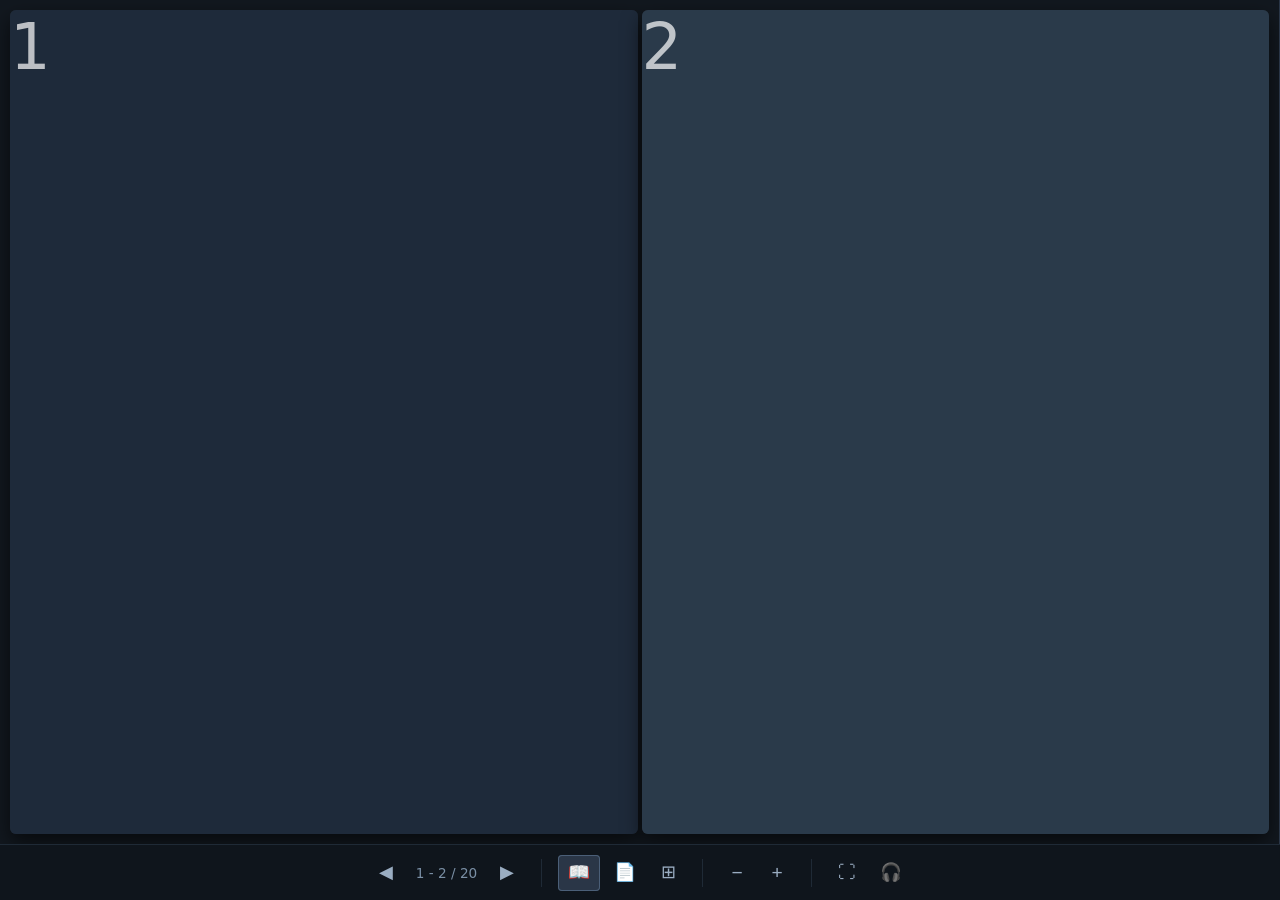
==== book.html @ 00c79c58 "Create book.html" ====
<!DOCTYPE html>
<html lang="es">
<head>
    <meta charset="UTF-8">
    <meta name="viewport" content="width=device-width, initial-scale=1.0, maximum-scale=1.0, user-scalable=no">
    <title>Libro Digital</title>
    <style>
        /* Reset y base */
        * {
            margin: 0;
            padding: 0;
            box-sizing: border-box;
        }
        body {
            font-family: 'Segoe UI', Roboto, system-ui, -apple-system, sans-serif;
            background: #0b0e14;
            color: #e8edf2;
            height: 100vh;
            overflow: hidden;
            user-select: none;
        }
        #app {
            display: flex;
            flex-direction: column;
            height: 100vh;
            max-height: 100vh;
            background: #12181f;
        }
        #main-area {
            display: flex;
            flex: 1;
            overflow: hidden;
            position: relative;
        }
        #book-area {
            flex: 1;
            display: flex;
            justify-content: center;
            align-items: center;
            background: #12181f;
            overflow: hidden;
            position: relative;
            transition: background 0.3s;
        }
        #book-view {
            width: 100%;
            height: 100%;
            display: flex;
            justify-content: center;
            align-items: center;
            transition: transform 0.2s ease;
            transform-origin: center center;
            will-change: transform;
            overflow: hidden;
        }
        /* Modos de visualización */
        .view-two {
            flex-direction: row;
            gap: 4px;
            padding: 10px;
        }
        .view-two .page-container {
            flex: 1;
            max-width: 50%;
            height: 100%;
            display: flex;
            justify-content: center;
            align-items: center;
            background: #1e262f;
            border-radius: 6px;
            box-shadow: 0 8px 20px rgba(0, 0, 0, 0.6);
            overflow: hidden;
            position: relative;
            transition: transform 0.4s cubic-bezier(0.25, 0.46, 0.45, 0.94), opacity 0.4s;
        }
        .view-two .page-container img,
        .view-two .page-container .page-content {
            width: 100%;
            height: 100%;
            object-fit: contain;
            display: block;
        }
        .view-one {
            flex-direction: column;
            overflow-y: auto;
            padding: 20px 10px;
            align-items: center;
            gap: 8px;
        }
        .view-one .page-container {
            width: 100%;
            max-width: 700px;
            background: #1e262f;
            border-radius: 6px;
            box-shadow: 0 4px 12px rgba(0, 0, 0, 0.4);
            overflow: hidden;
            flex-shrink: 0;
        }
        .view-one .page-container img,
        .view-one .page-container .page-content {
            width: 100%;
            display: block;
        }
        .view-thumbnails {
            display: grid;
            grid-template-columns: repeat(auto-fill, minmax(100px, 1fr));
            gap: 10px;
            padding: 20px;
            width: 100%;
            height: 100%;
            overflow-y: auto;
            align-content: start;
        }
        .view-thumbnails .page-container {
            background: #1e262f;
            border-radius: 4px;
            box-shadow: 0 2px 8px rgba(0, 0, 0, 0.4);
            overflow: hidden;
            cursor: pointer;
            transition: transform 0.2s;
            aspect-ratio: 0.7;
        }
        .view-thumbnails .page-container:hover {
            transform: scale(1.02);
        }
        .view-thumbnails .page-container img,
        .view-thumbnails .page-container .page-content {
            width: 100%;
            height: 100%;
            object-fit: cover;
            display: block;
        }
        .page-content {
            display: flex;
            justify-content: center;
            align-items: center;
            font-size: 4rem;
            font-weight: 300;
            color: rgba(255, 255, 255, 0.7);
            background: #2a3340;
            width: 100%;
            height: 100%;
            min-height: 200px;
        }

        /* Panel de audio */
        #audio-panel {
            width: 0;
            flex: 0 0 0;
            background: #1a2330;
            overflow: hidden;
            transition: flex 0.4s ease, width 0.4s ease, padding 0.4s ease;
            padding: 0;
            display: flex;
            flex-direction: column;
            color: #cfd7e3;
            border-left: 1px solid #2a3647;
            position: relative;
        }
        #audio-panel.active {
            flex: 0 0 340px;
            width: 340px;
            padding: 20px 16px;
        }
        #audio-panel .audio-header {
            font-size: 1rem;
            font-weight: 600;
            letter-spacing: 0.5px;
            color: #b0c0d4;
            margin-bottom: 16px;
            display: flex;
            justify-content: space-between;
            align-items: center;
        }
        #audio-panel .audio-header .close-audio {
            background: none;
            border: none;
            color: #8a9bb0;
            font-size: 1.4rem;
            cursor: pointer;
            padding: 0 6px;
        }
        #audio-panel .audio-header .close-audio:hover {
            color: #d0dbe8;
        }
        .audio-progress {
            display: flex;
            flex-direction: column;
            gap: 6px;
            margin-bottom: 16px;
        }
        .audio-progress input[type="range"] {
            width: 100%;
            -webkit-appearance: none;
            background: #2e3b4b;
            height: 4px;
            border-radius: 2px;
            outline: none;
            transition: background 0.2s;
        }
        .audio-progress input[type="range"]::-webkit-slider-thumb {
            -webkit-appearance: none;
            width: 14px;
            height: 14px;
            border-radius: 50%;
            background: #6c8fc7;
            cursor: pointer;
            box-shadow: 0 0 8px rgba(108, 143, 199, 0.3);
        }
        .audio-progress input[type="range"]::-moz-range-thumb {
            width: 14px;
            height: 14px;
            border-radius: 50%;
            background: #6c8fc7;
            cursor: pointer;
            border: none;
        }
        .audio-time {
            display: flex;
            justify-content: space-between;
            font-size: 0.8rem;
            color: #889bb0;
        }
        .audio-controls {
            display: flex;
            align-items: center;
            justify-content: center;
            gap: 12px;
            margin-bottom: 16px;
            flex-wrap: wrap;
        }
        .audio-controls button {
            background: none;
            border: none;
            color: #c8d4e0;
            font-size: 1.2rem;
            cursor: pointer;
            padding: 6px 8px;
            border-radius: 4px;
            transition: background 0.2s, color 0.2s;
            display: flex;
            align-items: center;
            justify-content: center;
            min-width: 36px;
        }
        .audio-controls button:hover {
            background: #2a3647;
            color: #ffffff;
        }
        .audio-controls button.play-pause {
            font-size: 1.8rem;
            width: 48px;
            height: 48px;
            background: #2e3b4b;
            border-radius: 50%;
        }
        .audio-controls button.play-pause:hover {
            background: #3f4e62;
        }
        .audio-extra {
            display: flex;
            flex-wrap: wrap;
            gap: 12px 16px;
            align-items: center;
            margin-top: 4px;
            font-size: 0.85rem;
            color: #a0b2c6;
        }
        .audio-extra label {
            display: flex;
            align-items: center;
            gap: 6px;
        }
        .audio-extra select,
        .audio-extra input[type="number"] {
            background: #1e2937;
            color: #d0dbe8;
            border: 1px solid #2e3b4b;
            border-radius: 4px;
            padding: 4px 8px;
            font-size: 0.8rem;
            outline: none;
        }
        .audio-extra input[type="range"] {
            width: 80px;
            -webkit-appearance: none;
            background: #2e3b4b;
            height: 3px;
            border-radius: 2px;
        }
        .audio-extra input[type="range"]::-webkit-slider-thumb {
            -webkit-appearance: none;
            width: 10px;
            height: 10px;
            border-radius: 50%;
            background: #6c8fc7;
            cursor: pointer;
        }
        .audio-extra .timer-set {
            display: flex;
            align-items: center;
            gap: 4px;
        }
        .audio-extra .timer-set input {
            width: 48px;
        }
        .audio-extra .timer-set button {
            background: #2e3b4b;
            border: none;
            color: #c8d4e0;
            padding: 4px 10px;
            border-radius: 4px;
            cursor: pointer;
            font-size: 0.75rem;
            transition: background 0.2s;
        }
        .audio-extra .timer-set button:hover {
            background: #3f4e62;
        }
        .audio-extra .timer-set .timer-label {
            font-size: 0.75rem;
            color: #889bb0;
            margin-left: 4px;
        }

        /* Controles inferiores */
        #controls {
            background: #0f151c;
            border-top: 1px solid #1f2a36;
            padding: 8px 12px;
            display: flex;
            flex-wrap: wrap;
            align-items: center;
            justify-content: center;
            gap: 6px 12px;
            flex-shrink: 0;
            min-height: 56px;
        }
        #controls .group {
            display: flex;
            align-items: center;
            gap: 4px;
        }
        #controls button {
            background: none;
            border: none;
            color: #9aadc2;
            padding: 6px 10px;
            border-radius: 4px;
            cursor: pointer;
            font-size: 1.1rem;
            transition: background 0.2s, color 0.2s, transform 0.1s;
            display: flex;
            align-items: center;
            justify-content: center;
            min-width: 36px;
            height: 36px;
        }
        #controls button:hover {
            background: #1f2a36;
            color: #e0e8f0;
        }
        #controls button.active-mode {
            background: #2a3647;
            color: #c8daf0;
            box-shadow: inset 0 0 0 1px #4b5f78;
        }
        #controls .separator {
            width: 1px;
            height: 28px;
            background: #1f2a36;
            margin: 0 4px;
        }
        #controls .page-indicator {
            font-size: 0.85rem;
            color: #7a8fa5;
            padding: 0 8px;
            min-width: 70px;
            text-align: center;
        }
        #controls .zoom-group button {
            font-size: 1.2rem;
            font-weight: 300;
        }
        #controls .audio-toggle {
            color: #5a7ca0;
        }
        #controls .audio-toggle.active {
            color: #8bb5e0;
        }

        /* Responsive */
        @media (max-width: 768px) {
            #audio-panel.active {
                flex: 0 0 100%;
                width: 100%;
                border-left: none;
                border-top: 1px solid #2a3647;
                max-height: 50vh;
                padding: 12px;
            }
            #main-area {
                flex-direction: column;
            }
            .view-two .page-container {
                max-width: 90%;
                height: 80%;
            }
            .view-two {
                gap: 2px;
                padding: 4px;
            }
            #controls {
                padding: 6px 8px;
                gap: 4px 8px;
            }
            #controls button {
                padding: 4px 6px;
                font-size: 0.9rem;
                min-width: 30px;
                height: 30px;
            }
            .view-thumbnails {
                grid-template-columns: repeat(auto-fill, minmax(70px, 1fr));
                gap: 6px;
                padding: 10px;
            }
            .audio-controls button {
                font-size: 1rem;
                padding: 4px 6px;
                min-width: 28px;
            }
            .audio-controls button.play-pause {
                width: 40px;
                height: 40px;
                font-size: 1.4rem;
            }
            #audio-panel .audio-header {
                font-size: 0.9rem;
                margin-bottom: 10px;
            }
        }
        @media (orientation: portrait) and (max-width: 768px) {
            .view-two .page-container {
                max-width: 95%;
                height: 70%;
            }
        }
        @media (orientation: landscape) and (max-width: 900px) {
            #audio-panel.active {
                flex: 0 0 280px;
                width: 280px;
            }
        }

        /* Scrollbar personalizada */
        ::-webkit-scrollbar {
            width: 6px;
            height: 6px;
        }
        ::-webkit-scrollbar-track {
            background: #12181f;
        }
        ::-webkit-scrollbar-thumb {
            background: #2a3647;
            border-radius: 3px;
        }
        ::-webkit-scrollbar-thumb:hover {
            background: #3f4e62;
        }

        /* Fullscreen */
        #app.fullscreen {
            position: fixed;
            top: 0;
            left: 0;
            width: 100vw;
            height: 100vh;
            z-index: 9999;
            background: #0b0e14;
        }

        /* Transición de páginas en modo dos */
        .page-slide-out {
            transform: translateX(-30px) scale(0.96);
            opacity: 0.6;
        }
        .page-slide-in {
            transform: translateX(0) scale(1);
            opacity: 1;
        }

        /* Ocultar scroll en vista two */
        .view-two {
            overflow: hidden;
        }
        .view-one {
            scroll-behavior: smooth;
        }
    </style>
</head>
<body>
    <div id="app">
        <div id="main-area">
            <div id="book-area">
                <div id="book-view" class="view-two"></div>
            </div>
            <div id="audio-panel">
                <div class="audio-header">
                    <span>🎧 Audiolibro</span>
                    <button class="close-audio" id="closeAudioBtn" title="Cerrar reproductor">✕</button>
                </div>
                <div class="audio-progress">
                    <input type="range" id="audioProgress" min="0" max="100" value="0" step="0.1">
                    <div class="audio-time">
                        <span id="audioCurrent">0:00</span>
                        <span id="audioDuration">5:00</span>
                    </div>
                </div>
                <div class="audio-controls">
                    <button id="rewindBtn" title="Retroceder 10s">⏪</button>
                    <button id="playPauseBtn" class="play-pause" title="Reproducir/Pausar">▶</button>
                    <button id="forwardBtn" title="Adelantar 10s">⏩</button>
                </div>
                <div class="audio-extra">
                    <label>Velocidad
                        <select id="speedSelect">
                            <option value="0.5">0.5x</option>
                            <option value="0.75">0.75x</option>
                            <option value="1" selected>1x</option>
                            <option value="1.25">1.25x</option>
                            <option value="1.5">1.5x</option>
                            <option value="2">2x</option>
                        </select>
                    </label>
                    <label>Volumen
                        <input type="range" id="volumeRange" min="0" max="100" value="80">
                    </label>
                    <div class="timer-set">
                        <input type="number" id="timerMinutes" value="15" min="1" max="120" step="1">
                        <button id="setTimerBtn">⏲</button>
                        <span class="timer-label" id="timerStatus">Apagado</span>
                    </div>
                </div>
            </div>
        </div>
        <div id="controls">
            <div class="group">
                <button id="prevBtn" title="Página anterior">◀</button>
                <span class="page-indicator" id="pageIndicator">1 / 20</span>
                <button id="nextBtn" title="Página siguiente">▶</button>
            </div>
            <div class="separator"></div>
            <div class="group">
                <button id="modeTwoBtn" class="active-mode" title="Dos páginas (vista libro)">📖</button>
                <button id="modeOneBtn" title="Una página (scroll)">📄</button>
                <button id="modeThumbBtn" title="Miniaturas">⊞</button>
            </div>
            <div class="separator"></div>
            <div class="group zoom-group">
                <button id="zoomOutBtn" title="Alejar">−</button>
                <button id="zoomInBtn" title="Acercar">+</button>
            </div>
            <div class="separator"></div>
            <div class="group">
                <button id="fullscreenBtn" title="Pantalla completa">⛶</button>
                <button id="audioToggleBtn" title="Activar audiolibro">🎧</button>
            </div>
        </div>
    </div>
    <script>
        // ============================================================
        //  DATOS DEL LIBRO DE EJEMPLO
        // ============================================================
        const TOTAL_PAGES = 20;
        const PAGE_DURATION = 15; // segundos por página (audio)
        const AUDIO_DURATION = TOTAL_PAGES * PAGE_DURATION; // 300s = 5min

        // Generar páginas con colores y números
        const pages = [];
        const palette = [
            '#1e2a3a', '#2a3a4a', '#3a4a5a', '#4a5a6a', '#5a6a7a',
            '#6a4a3a', '#7a5a4a', '#8a6a5a', '#9a7a6a', '#aa8a7a',
            '#3a5a3a', '#4a6a4a', '#5a7a5a', '#6a8a6a', '#7a9a7a',
            '#5a3a5a', '#6a4a6a', '#7a5a7a', '#8a6a8a', '#9a7a9a'
        ];
        for (let i = 0; i < TOTAL_PAGES; i++) {
            const color = palette[i % palette.length];
            const num = i + 1;
            // Crear contenido como div con número (para simular página)
            const content = document.createElement('div');
            content.className = 'page-content';
            content.style.background = color;
            content.textContent = num;
            pages.push({
                element: content,
                color: color,
                timeStart: i * PAGE_DURATION,
                timeEnd: (i + 1) * PAGE_DURATION
            });
        }

        // ============================================================
        //  ESTADO DE LA APLICACIÓN
        // ============================================================
        const state = {
            currentPage: 0, // índice 0-based
            mode: 'two', // 'two', 'one', 'thumbnails'
            zoom: 1,
            isFullscreen: false,
            isAudioActive: false,
            isPlaying: false,
            audioTime: 0, // segundos actuales
            audioSpeed: 1,
            volume: 0.8,
            timerMinutes: 15,
            timerId: null,
            audioContext: null,
            oscillator: null,
            gainNode: null,
            animationFrame: null,
            lastTimestamp: 0,
            previousMode: 'two',
        };

        // ============================================================
        //  DOM REFERENCIAS
        // ============================================================
        const bookView = document.getElementById('book-view');
        const bookArea = document.getElementById('book-area');
        const audioPanel = document.getElementById('audio-panel');
        const controls = document.getElementById('controls');
        const app = document.getElementById('app');

        const prevBtn = document.getElementById('prevBtn');
        const nextBtn = document.getElementById('nextBtn');
        const pageIndicator = document.getElementById('pageIndicator');
        const modeTwoBtn = document.getElementById('modeTwoBtn');
        const modeOneBtn = document.getElementById('modeOneBtn');
        const modeThumbBtn = document.getElementById('modeThumbBtn');
        const zoomOutBtn = document.getElementById('zoomOutBtn');
        const zoomInBtn = document.getElementById('zoomInBtn');
        const fullscreenBtn = document.getElementById('fullscreenBtn');
        const audioToggleBtn = document.getElementById('audioToggleBtn');
        const closeAudioBtn = document.getElementById('closeAudioBtn');

        // Audio controles
        const audioProgress = document.getElementById('audioProgress');
        const audioCurrent = document.getElementById('audioCurrent');
        const audioDuration = document.getElementById('audioDuration');
        const playPauseBtn = document.getElementById('playPauseBtn');
        const rewindBtn = document.getElementById('rewindBtn');
        const forwardBtn = document.getElementById('forwardBtn');
        const speedSelect = document.getElementById('speedSelect');
        const volumeRange = document.getElementById('volumeRange');
        const timerMinutes = document.getElementById('timerMinutes');
        const setTimerBtn = document.getElementById('setTimerBtn');
        const timerStatus = document.getElementById('timerStatus');

        // ============================================================
        //  FUNCIONES DE RENDERIZADO
        // ============================================================
        function render() {
            const mode = state.mode;
            const current = state.currentPage;
            const zoom = state.zoom;

            // Limpiar vista
            bookView.innerHTML = '';
            bookView.className = '';

            if (mode === 'two') {
                bookView.classList.add('view-two');
                const isPortrait = window.innerHeight > window.innerWidth && window.innerWidth < 768;
                const pagesToShow = isPortrait ? 1 : 2;
                let start = current;
                if (!isPortrait && current % 2 !== 0) start = current - 1; // mostrar página par a la izquierda
                if (start < 0) start = 0;
                const end = Math.min(start + pagesToShow, TOTAL_PAGES);
                for (let i = start; i < end; i++) {
                    const container = document.createElement('div');
                    container.className = 'page-container';
                    const clone = pages[i].element.cloneNode(true);
                    container.appendChild(clone);
                    container.style.transform = `scale(${zoom})`;
                    bookView.appendChild(container);
                }
                // Si solo una página, centrar
                if (pagesToShow === 1) {
                    bookView.style.justifyContent = 'center';
                } else {
                    bookView.style.justifyContent = 'space-between';
                }
                // Actualizar índice para navegación
                state._twoStart = start;
                state._twoCount = pagesToShow;
            } else if (mode === 'one') {
                bookView.classList.add('view-one');
                pages.forEach((p, idx) => {
                    const container = document.createElement('div');
                    container.className = 'page-container';
                    const clone = p.element.cloneNode(true);
                    container.appendChild(clone);
                    container.style.transform = `scale(${zoom})`;
                    container.style.transformOrigin = 'top center';
                    bookView.appendChild(container);
                });
            } else if (mode === 'thumbnails') {
                bookView.classList.add('view-thumbnails');
                pages.forEach((p, idx) => {
                    const container = document.createElement('div');
                    container.className = 'page-container';
                    const clone = p.element.cloneNode(true);
                    container.appendChild(clone);
                    container.style.transform = `scale(${Math.min(zoom, 1.2)})`;
                    container.dataset.index = idx;
                    container.addEventListener('click', () => {
                        state.currentPage = idx;
                        if (state.isAudioActive) {
                            // Sincronizar audio
                            const time = pages[idx].timeStart;
                            seekAudio(time);
                        }
                        render();
                        updateIndicator();
                    });
                    bookView.appendChild(container);
                });
            }

            // Actualizar indicador
            updateIndicator();
            // Actualizar estado de botones de modo
            [modeTwoBtn, modeOneBtn, modeThumbBtn].forEach(b => b.classList.remove('active-mode'));
            if (mode === 'two') modeTwoBtn.classList.add('active-mode');
            else if (mode === 'one') modeOneBtn.classList.add('active-mode');
            else if (mode === 'thumbnails') modeThumbBtn.classList.add('active-mode');

            // Ajustar zoom en modo one (scroll) no afecta el contenedor
            if (mode === 'one') {
                // ya aplicado a cada página
            } else if (mode === 'two') {
                // ya aplicado a cada página
            } else if (mode === 'thumbnails') {
                // ya aplicado
            }
        }

        function updateIndicator() {
            const total = TOTAL_PAGES;
            let current = state.currentPage + 1;
            // En modo two, mostrar el rango
            if (state.mode === 'two') {
                const isPortrait = window.innerHeight > window.innerWidth && window.innerWidth < 768;
                if (!isPortrait && state._twoStart !== undefined) {
                    const start = state._twoStart;
                    const count = state._twoCount || 2;
                    const end = Math.min(start + count, TOTAL_PAGES);
                    pageIndicator.textContent = `${start+1} - ${end} / ${total}`;
                    return;
                }
            }
            pageIndicator.textContent = `${current} / ${total}`;
        }

        // ============================================================
        //  NAVEGACIÓN
        // ============================================================
        function goToPage(index) {
            if (index < 0) index = 0;
            if (index >= TOTAL_PAGES) index = TOTAL_PAGES - 1;
            state.currentPage = index;
            // Si audio activo, sincronizar
            if (state.isAudioActive) {
                const time = pages[index].timeStart;
                seekAudio(time);
            }
            render();
            // Si modo two y estamos en vertical, no forzar par
            // Si estamos en horizontal y modo two, ajustar a par
            if (state.mode === 'two') {
                const isPortrait = window.innerHeight > window.innerWidth && window.innerWidth < 768;
                if (!isPortrait && state.currentPage % 2 !== 0) {
                    // Si es impar, mover a la anterior para tener par a la izquierda
                    if (state.currentPage > 0) state.currentPage--;
                    render();
                }
            }
            updateIndicator();
        }

        function nextPage() {
            let inc = 1;
            if (state.mode === 'two') {
                const isPortrait = window.innerHeight > window.innerWidth && window.innerWidth < 768;
                if (!isPortrait) inc = 2;
            }
            goToPage(state.currentPage + inc);
        }

        function prevPage() {
            let dec = 1;
            if (state.mode === 'two') {
                const isPortrait = window.innerHeight > window.innerWidth && window.innerWidth < 768;
                if (!isPortrait) dec = 2;
            }
            goToPage(state.currentPage - dec);
        }

        // ============================================================
        //  ZOOM
        // ============================================================
        function zoomIn() {
            state.zoom = Math.min(state.zoom + 0.1, 2.5);
            render();
        }

        function zoomOut() {
            state.zoom = Math.max(state.zoom - 0.1, 0.4);
            render();
        }

        // ============================================================
        //  FULLSCREEN
        // ============================================================
        function toggleFullscreen() {
            if (!document.fullscreenElement) {
                document.documentElement.requestFullscreen().catch(() => {});
                state.isFullscreen = true;
                app.classList.add('fullscreen');
            } else {
                document.exitFullscreen().catch(() => {});
                state.isFullscreen = false;
                app.classList.remove('fullscreen');
            }
        }

        document.addEventListener('fullscreenchange', () => {
            if (!document.fullscreenElement) {
                state.isFullscreen = false;
                app.classList.remove('fullscreen');
            }
        });

        // ============================================================
        //  AUDIO (Web Audio con cronómetro)
        // ============================================================
        function initAudioContext() {
            if (!state.audioContext) {
                state.audioContext = new(window.AudioContext || window.webkitAudioContext)();
                state.gainNode = state.audioContext.createGain();
                state.gainNode.gain.value = state.volume;
                state.gainNode.connect(state.audioContext.destination);
                // Crear oscilador
                state.oscillator = state.audioContext.createOscillator();
                state.oscillator.type = 'sine';
                state.oscillator.frequency.value = 440;
                state.oscillator.connect(state.gainNode);
                state.oscillator.start(0);
                // Loop infinito
                state.oscillator.onended = () => {
                    // Reiniciar si se detiene
                };
                // No lo iniciamos aún
            }
            return state.audioContext;
        }

        function startAudio() {
            const ctx = initAudioContext();
            if (ctx.state === 'suspended') {
                ctx.resume();
            }
            if (!state.isPlaying) {
                state.isPlaying = true;
                state.lastTimestamp = performance.now() - state.audioTime * 1000;
                playPauseBtn.textContent = '⏸';
                // Iniciar el bucle de actualización
                if (state.animationFrame) cancelAnimationFrame(state.animationFrame);
                updateAudioLoop();
            }
        }

        function pauseAudio() {
            if (state.audioContext && state.audioContext.state === 'running') {
                state.audioContext.suspend();
            }
            state.isPlaying = false;
            playPauseBtn.textContent = '▶';
            if (state.animationFrame) {
                cancelAnimationFrame(state.animationFrame);
                state.animationFrame = null;
            }
        }

        function togglePlayPause() {
            if (state.isPlaying) {
                pauseAudio();
            } else {
                startAudio();
            }
        }

        function seekAudio(time) {
            if (time < 0) time = 0;
            if (time > AUDIO_DURATION) time = AUDIO_DURATION;
            state.audioTime = time;
            // Actualizar barra
            audioProgress.value = (time / AUDIO_DURATION) * 100;
            audioCurrent.textContent = formatTime(time);
            // Si está sonando, ajustar el timestamp
            if (state.isPlaying) {
                state.lastTimestamp = performance.now() - time * 1000;
            }
            // Sincronizar página
            syncPageFromAudio();
        }

        function syncPageFromAudio() {
            const time = state.audioTime;
            let found = -1;
            for (let i = 0; i < pages.length; i++) {
                if (time >= pages[i].timeStart && time < pages[i].timeEnd) {
                    found = i;
                    break;
                }
            }
            if (found === -1 && time >= AUDIO_DURATION) {
                found = pages.length - 1;
            }
            if (found !== -1 && found !== state.currentPage) {
                state.currentPage = found;
                render();
                updateIndicator();
            }
        }

        function updateAudioLoop() {
            if (!state.isPlaying) return;
            const now = performance.now();
            if (state.lastTimestamp) {
                const delta = (now - state.lastTimestamp) * state.audioSpeed;
                state.audioTime = Math.min(state.audioTime + delta / 1000, AUDIO_DURATION);
                state.lastTimestamp = now;
                // Actualizar UI
                audioProgress.value = (state.audioTime / AUDIO_DURATION) * 100;
                audioCurrent.textContent = formatTime(state.audioTime);
                // Sincronizar página
                syncPageFromAudio();
                // Verificar si terminó
                if (state.audioTime >= AUDIO_DURATION) {
                    pauseAudio();
                    audioCurrent.textContent = formatTime(AUDIO_DURATION);
                    audioProgress.value = 100;
                    // Podríamos detener
                }
            }
            state.animationFrame = requestAnimationFrame(updateAudioLoop);
        }

        function formatTime(seconds) {
            const m = Math.floor(seconds / 60);
            const s = Math.floor(seconds % 60);
            return `${m}:${s.toString().padStart(2, '0')}`;
        }

        function rewindAudio() {
            seekAudio(state.audioTime - 10);
        }

        function forwardAudio() {
            seekAudio(state.audioTime + 10);
        }

        function setSpeed(val) {
            state.audioSpeed = parseFloat(val);
            // No afecta al oscilador, solo al cronómetro
        }

        function setVolume(val) {
            state.volume = parseFloat(val) / 100;
            if (state.gainNode) {
                state.gainNode.gain.value = state.volume;
            }
        }

        // Temporizador de apagado
        let timerTimeout = null;

        function setTimer() {
            if (timerTimeout) {
                clearTimeout(timerTimeout);
                timerTimeout = null;
                timerStatus.textContent = 'Apagado';
            }
            const mins = parseInt(timerMinutes.value) || 15;
            if (mins <= 0) return;
            const ms = mins * 60 * 1000;
            timerStatus.textContent = `${mins} min`;
            timerTimeout = setTimeout(() => {
                if (state.isPlaying) {
                    pauseAudio();
                }
                timerStatus.textContent = 'Apagado';
                timerTimeout = null;
                // Opcional: notificación
            }, ms);
        }

        // ============================================================
        //  ACTIVAR / DESACTIVAR MODO AUDIO
        // ============================================================
        function toggleAudioMode() {
            state.isAudioActive = !state.isAudioActive;
            if (state.isAudioActive) {
                // Guardar modo anterior
                state.previousMode = state.mode;
                // Cambiar a modo two? No, forzamos una página + panel
                state.mode = 'two'; // pero modificaremos el render para mostrar una página
                // Mostrar panel
                audioPanel.classList.add('active');
                audioToggleBtn.classList.add('active');
                // Iniciar audio si no está
                if (!state.isPlaying) {
                    startAudio();
                }
                // Ajustar vista: en modo audio, forzar una página (incluso en horizontal)
                // Lo haremos en el render
                render();
                // Sincronizar página con audio
                syncPageFromAudio();
                // Ajustar el área del libro para que el panel ocupe espacio
                // Ya está en flex
            } else {
                // Desactivar audio
                audioPanel.classList.remove('active');
                audioToggleBtn.classList.remove('active');
                pauseAudio();
                // Restaurar modo anterior
                state.mode = state.previousMode || 'two';
                render();
                // Si el audio estaba reproduciendo, pausar
                if (state.isPlaying) pauseAudio();
            }
            // Actualizar indicador
            updateIndicator();
        }

        // ============================================================
        //  MANEJADORES DE EVENTOS
        // ============================================================
        prevBtn.addEventListener('click', prevPage);
        nextBtn.addEventListener('click', nextPage);

        modeTwoBtn.addEventListener('click', () => {
            if (state.isAudioActive) return;
            state.mode = 'two';
            render();
        });
        modeOneBtn.addEventListener('click', () => {
            if (state.isAudioActive) return;
            state.mode = 'one';
            render();
        });
        modeThumbBtn.addEventListener('click', () => {
            if (state.isAudioActive) return;
            state.mode = 'thumbnails';
            render();
        });

        zoomInBtn.addEventListener('click', zoomIn);
        zoomOutBtn.addEventListener('click', zoomOut);

        fullscreenBtn.addEventListener('click', toggleFullscreen);

        audioToggleBtn.addEventListener('click', toggleAudioMode);
        closeAudioBtn.addEventListener('click', toggleAudioMode);

        // Audio controles
        playPauseBtn.addEventListener('click', togglePlayPause);
        rewindBtn.addEventListener('click', rewindAudio);
        forwardBtn.addEventListener('click', forwardAudio);

        audioProgress.addEventListener('input', (e) => {
            const val = parseFloat(e.target.value);
            const time = (val / 100) * AUDIO_DURATION;
            seekAudio(time);
        });

        speedSelect.addEventListener('change', (e) => {
            setSpeed(e.target.value);
        });

        volumeRange.addEventListener('input', (e) => {
            setVolume(e.target.value);
        });

        setTimerBtn.addEventListener('click', setTimer);

        // Teclado
        document.addEventListener('keydown', (e) => {
            if (e.key === 'ArrowRight') nextPage();
            else if (e.key === 'ArrowLeft') prevPage();
            else if (e.key === ' ') {
                e.preventDefault();
                if (state.isAudioActive) togglePlayPause();
            } else if (e.key === 'f' || e.key === 'F') toggleFullscreen();
            else if (e.key === 'a' || e.key === 'A') toggleAudioMode();
        });

        // Orientación cambio
        window.addEventListener('resize', () => {
            // Re-renderizar para ajustar número de páginas en modo two
            if (state.mode === 'two') {
                render();
            }
            // Ajustar panel en móvil
            if (window.innerWidth < 768 && state.isAudioActive) {
                audioPanel.classList.add('active');
            }
        });

        // ============================================================
        //  INICIALIZACIÓN
        // ============================================================
        // Fijar duración
        audioDuration.textContent = formatTime(AUDIO_DURATION);
        audioCurrent.textContent = '0:00';
        volumeRange.value = 80;
        timerMinutes.value = 15;

        // Render inicial
        state.mode = 'two';
        render();

        // Pre-cargar contexto de audio
        initAudioContext();

        // ============================================================
        //  SOBRESCRIBIR RENDER PARA MODO AUDIO (una página + panel)
        // ============================================================
        // Modificamos render para que cuando audio esté activo, muestre una página
        const originalRender = render;
        render = function() {
            if (state.isAudioActive) {
                // Forzar una página en el centro
                bookView.innerHTML = '';
                bookView.className = 'view-two';
                bookView.style.justifyContent = 'center';
                const current = state.currentPage;
                const container = document.createElement('div');
                container.className = 'page-container';
                container.style.maxWidth = '70%';
                container.style.height = '90%';
                const clone = pages[current].element.cloneNode(true);
                container.appendChild(clone);
                container.style.transform = `scale(${state.zoom})`;
                bookView.appendChild(container);
                updateIndicator();
                // Actualizar botones modo
                [modeTwoBtn, modeOneBtn, modeThumbBtn].forEach(b => b.classList.remove('active-mode'));
                // No resaltar ninguno
                return;
            }
            // Si no audio, usar el render original
            originalRender();
        };

        // Override updateIndicator para audio
        const originalUpdate = updateIndicator;
        updateIndicator = function() {
            if (state.isAudioActive) {
                pageIndicator.textContent = `${state.currentPage+1} / ${TOTAL_PAGES}`;
                return;
            }
            originalUpdate();
        };

        // Override goToPage para audio
        const originalGo = goToPage;
        goToPage = function(index) {
            if (index < 0) index = 0;
            if (index >= TOTAL_PAGES) index = TOTAL_PAGES - 1;
            state.currentPage = index;
            if (state.isAudioActive) {
                const time = pages[index].timeStart;
                seekAudio(time);
                render();
                updateIndicator();
                return;
            }
            originalGo(index);
        };

        // Reasignar next/prev para que usen goToPage
        // Ya están usando goToPage

        // Finalmente, renderizar con el nuevo render
        render();

        console.log('📖 Libro Digital cargado. Usa teclado: ← →, Espacio (audio), F (fullscreen), A (audio)');
    </script>
</body>
</html>
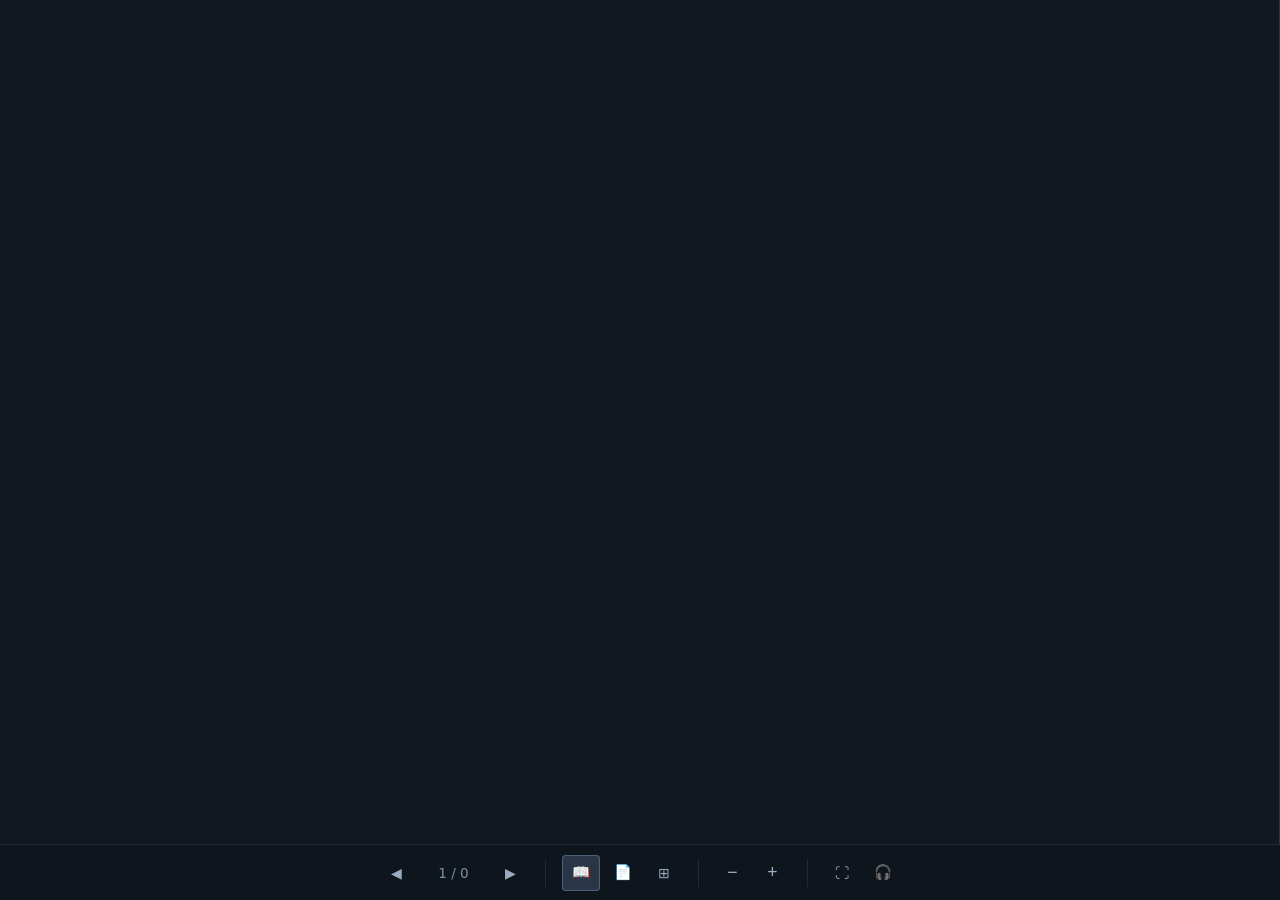
==== commit eb353f1c: "Update book.html" ====
--- a/book.html
+++ b/book.html
@@ -3,16 +3,16 @@
 <head>
     <meta charset="UTF-8">
     <meta name="viewport" content="width=device-width, initial-scale=1.0, maximum-scale=1.0, user-scalable=no">
-    <title>Libro Digital</title>
+    <title>Lector Digital</title>
     <style>
-        /* Reset y base */
+        /* ===== RESET Y BASE ===== */
         * {
             margin: 0;
             padding: 0;
             box-sizing: border-box;
         }
         body {
-            font-family: 'Segoe UI', Roboto, system-ui, -apple-system, sans-serif;
+            font-family: 'Segoe UI', Roboto, system-ui, sans-serif;
             background: #0b0e14;
             color: #e8edf2;
             height: 100vh;
@@ -53,7 +53,8 @@
             will-change: transform;
             overflow: hidden;
         }
-        /* Modos de visualización */
+
+        /* ===== VISTAS ===== */
         .view-two {
             flex-direction: row;
             gap: 4px;
@@ -80,6 +81,7 @@
             object-fit: contain;
             display: block;
         }
+
         .view-one {
             flex-direction: column;
             overflow-y: auto;
@@ -101,6 +103,7 @@
             width: 100%;
             display: block;
         }
+
         .view-thumbnails {
             display: grid;
             grid-template-columns: repeat(auto-fill, minmax(100px, 1fr));
@@ -130,6 +133,7 @@
             object-fit: cover;
             display: block;
         }
+
         .page-content {
             display: flex;
             justify-content: center;
@@ -143,7 +147,7 @@
             min-height: 200px;
         }
 
-        /* Panel de audio */
+        /* ===== PANEL DE AUDIO ===== */
         #audio-panel {
             width: 0;
             flex: 0 0 0;
@@ -233,7 +237,7 @@
             background: none;
             border: none;
             color: #c8d4e0;
-            font-size: 1.2rem;
+            font-size: 1.1rem;
             cursor: pointer;
             padding: 6px 8px;
             border-radius: 4px;
@@ -242,17 +246,19 @@
             align-items: center;
             justify-content: center;
             min-width: 36px;
+            font-weight: 500;
         }
         .audio-controls button:hover {
             background: #2a3647;
             color: #ffffff;
         }
         .audio-controls button.play-pause {
-            font-size: 1.8rem;
+            font-size: 1.4rem;
             width: 48px;
             height: 48px;
             background: #2e3b4b;
             border-radius: 50%;
+            font-weight: 600;
         }
         .audio-controls button.play-pause:hover {
             background: #3f4e62;
@@ -323,7 +329,7 @@
             margin-left: 4px;
         }
 
-        /* Controles inferiores */
+        /* ===== CONTROLES INFERIORES ===== */
         #controls {
             background: #0f151c;
             border-top: 1px solid #1f2a36;
@@ -348,13 +354,15 @@
             padding: 6px 10px;
             border-radius: 4px;
             cursor: pointer;
-            font-size: 1.1rem;
+            font-size: 0.9rem;
             transition: background 0.2s, color 0.2s, transform 0.1s;
             display: flex;
             align-items: center;
             justify-content: center;
             min-width: 36px;
             height: 36px;
+            font-weight: 500;
+            white-space: nowrap;
         }
         #controls button:hover {
             background: #1f2a36;
@@ -379,7 +387,7 @@
             text-align: center;
         }
         #controls .zoom-group button {
-            font-size: 1.2rem;
+            font-size: 1.1rem;
             font-weight: 300;
         }
         #controls .audio-toggle {
@@ -389,7 +397,7 @@
             color: #8bb5e0;
         }
 
-        /* Responsive */
+        /* ===== RESPONSIVE ===== */
         @media (max-width: 768px) {
             #audio-panel.active {
                 flex: 0 0 100%;
@@ -416,7 +424,7 @@
             }
             #controls button {
                 padding: 4px 6px;
-                font-size: 0.9rem;
+                font-size: 0.8rem;
                 min-width: 30px;
                 height: 30px;
             }
@@ -433,7 +441,7 @@
             .audio-controls button.play-pause {
                 width: 40px;
                 height: 40px;
-                font-size: 1.4rem;
+                font-size: 1.2rem;
             }
             #audio-panel .audio-header {
                 font-size: 0.9rem;
@@ -453,7 +461,7 @@
             }
         }
 
-        /* Scrollbar personalizada */
+        /* ===== SCROLLBAR ===== */
         ::-webkit-scrollbar {
             width: 6px;
             height: 6px;
@@ -469,7 +477,7 @@
             background: #3f4e62;
         }
 
-        /* Fullscreen */
+        /* ===== FULLSCREEN ===== */
         #app.fullscreen {
             position: fixed;
             top: 0;
@@ -480,7 +488,6 @@
             background: #0b0e14;
         }
 
-        /* Transición de páginas en modo dos */
         .page-slide-out {
             transform: translateX(-30px) scale(0.96);
             opacity: 0.6;
@@ -489,8 +496,6 @@
             transform: translateX(0) scale(1);
             opacity: 1;
         }
-
-        /* Ocultar scroll en vista two */
         .view-two {
             overflow: hidden;
         }
@@ -507,30 +512,30 @@
             </div>
             <div id="audio-panel">
                 <div class="audio-header">
-                    <span>🎧 Audiolibro</span>
+                    <span>Audiolibro</span>
                     <button class="close-audio" id="closeAudioBtn" title="Cerrar reproductor">✕</button>
                 </div>
                 <div class="audio-progress">
                     <input type="range" id="audioProgress" min="0" max="100" value="0" step="0.1">
                     <div class="audio-time">
                         <span id="audioCurrent">0:00</span>
-                        <span id="audioDuration">5:00</span>
+                        <span id="audioDuration">0:00</span>
                     </div>
                 </div>
                 <div class="audio-controls">
                     <button id="rewindBtn" title="Retroceder 10s">⏪</button>
-                    <button id="playPauseBtn" class="play-pause" title="Reproducir/Pausar">▶</button>
+                    <button id="playPauseBtn" class="play-pause" title="Reproducir / Pausar">▶</button>
                     <button id="forwardBtn" title="Adelantar 10s">⏩</button>
                 </div>
                 <div class="audio-extra">
                     <label>Velocidad
                         <select id="speedSelect">
-                            <option value="0.5">0.5x</option>
-                            <option value="0.75">0.75x</option>
-                            <option value="1" selected>1x</option>
-                            <option value="1.25">1.25x</option>
-                            <option value="1.5">1.5x</option>
-                            <option value="2">2x</option>
+                            <option value="0.5">0.5×</option>
+                            <option value="0.75">0.75×</option>
+                            <option value="1" selected>1×</option>
+                            <option value="1.25">1.25×</option>
+                            <option value="1.5">1.5×</option>
+                            <option value="2">2×</option>
                         </select>
                     </label>
                     <label>Volumen
@@ -547,7 +552,7 @@
         <div id="controls">
             <div class="group">
                 <button id="prevBtn" title="Página anterior">◀</button>
-                <span class="page-indicator" id="pageIndicator">1 / 20</span>
+                <span class="page-indicator" id="pageIndicator">1 / 0</span>
                 <button id="nextBtn" title="Página siguiente">▶</button>
             </div>
             <div class="separator"></div>
@@ -564,53 +569,31 @@
             <div class="separator"></div>
             <div class="group">
                 <button id="fullscreenBtn" title="Pantalla completa">⛶</button>
-                <button id="audioToggleBtn" title="Activar audiolibro">🎧</button>
+                <button id="audioToggleBtn" class="audio-toggle" title="Activar audiolibro">🎧</button>
             </div>
         </div>
     </div>
-    <script>
-        // ============================================================
-        //  DATOS DEL LIBRO DE EJEMPLO
-        // ============================================================
-        const TOTAL_PAGES = 20;
-        const PAGE_DURATION = 15; // segundos por página (audio)
-        const AUDIO_DURATION = TOTAL_PAGES * PAGE_DURATION; // 300s = 5min
-
-        // Generar páginas con colores y números
-        const pages = [];
-        const palette = [
-            '#1e2a3a', '#2a3a4a', '#3a4a5a', '#4a5a6a', '#5a6a7a',
-            '#6a4a3a', '#7a5a4a', '#8a6a5a', '#9a7a6a', '#aa8a7a',
-            '#3a5a3a', '#4a6a4a', '#5a7a5a', '#6a8a6a', '#7a9a7a',
-            '#5a3a5a', '#6a4a6a', '#7a5a7a', '#8a6a8a', '#9a7a9a'
-        ];
-        for (let i = 0; i < TOTAL_PAGES; i++) {
-            const color = palette[i % palette.length];
-            const num = i + 1;
-            // Crear contenido como div con número (para simular página)
-            const content = document.createElement('div');
-            content.className = 'page-content';
-            content.style.background = color;
-            content.textContent = num;
-            pages.push({
-                element: content,
-                color: color,
-                timeStart: i * PAGE_DURATION,
-                timeEnd: (i + 1) * PAGE_DURATION
-            });
-        }
-
-        // ============================================================
-        //  ESTADO DE LA APLICACIÓN
-        // ============================================================
+
+    <!-- ============================================================ -->
+    <!--  CÓDIGO BASE – Motor del reproductor                          -->
+    <!-- ============================================================ -->
+    <script type="module">
+        // Importar los datos del libro desde el archivo externo
+        import libroData from './libro1.js';
+
+        // ================================================================
+        //  ESTADO GLOBAL
+        // ================================================================
         const state = {
-            currentPage: 0, // índice 0-based
+            pages: libroData.pages || [],
+            totalPages: libroData.pages ? libroData.pages.length : 0,
+            currentPage: 0,
             mode: 'two', // 'two', 'one', 'thumbnails'
             zoom: 1,
             isFullscreen: false,
             isAudioActive: false,
             isPlaying: false,
-            audioTime: 0, // segundos actuales
+            audioTime: 0,
             audioSpeed: 1,
             volume: 0.8,
             timerMinutes: 15,
@@ -621,15 +604,16 @@
             animationFrame: null,
             lastTimestamp: 0,
             previousMode: 'two',
+            audioDuration: libroData.audioDuration || (libroData.pages ? libroData.pages.length * 15 : 300),
+            pageDuration: libroData.pageDuration || 15,
         };
 
-        // ============================================================
+        // ================================================================
         //  DOM REFERENCIAS
-        // ============================================================
+        // ================================================================
         const bookView = document.getElementById('book-view');
         const bookArea = document.getElementById('book-area');
         const audioPanel = document.getElementById('audio-panel');
-        const controls = document.getElementById('controls');
         const app = document.getElementById('app');
 
         const prevBtn = document.getElementById('prevBtn');
@@ -644,7 +628,6 @@
         const audioToggleBtn = document.getElementById('audioToggleBtn');
         const closeAudioBtn = document.getElementById('closeAudioBtn');
 
-        // Audio controles
         const audioProgress = document.getElementById('audioProgress');
         const audioCurrent = document.getElementById('audioCurrent');
         const audioDuration = document.getElementById('audioDuration');
@@ -657,68 +640,89 @@
         const setTimerBtn = document.getElementById('setTimerBtn');
         const timerStatus = document.getElementById('timerStatus');
 
-        // ============================================================
+        // ================================================================
         //  FUNCIONES DE RENDERIZADO
-        // ============================================================
+        // ================================================================
+        function createPageElement(pageData, index) {
+            const container = document.createElement('div');
+            container.className = 'page-container';
+            if (pageData.image) {
+                const img = document.createElement('img');
+                img.src = pageData.image;
+                img.alt = `Página ${index + 1}`;
+                img.loading = 'lazy';
+                container.appendChild(img);
+            } else {
+                // Contenido generado (color + número)
+                const content = document.createElement('div');
+                content.className = 'page-content';
+                content.style.background = pageData.color || '#2a3340';
+                content.textContent = pageData.text || (index + 1);
+                container.appendChild(content);
+            }
+            return container;
+        }
+
         function render() {
             const mode = state.mode;
             const current = state.currentPage;
             const zoom = state.zoom;
 
-            // Limpiar vista
             bookView.innerHTML = '';
             bookView.className = '';
+
+            if (state.isAudioActive) {
+                // Modo audio: una página centrada
+                bookView.classList.add('view-two');
+                bookView.style.justifyContent = 'center';
+                const container = createPageElement(state.pages[current], current);
+                container.style.maxWidth = '70%';
+                container.style.height = '90%';
+                container.style.transform = `scale(${zoom})`;
+                bookView.appendChild(container);
+                updateIndicator();
+                updateModeButtons();
+                return;
+            }
 
             if (mode === 'two') {
                 bookView.classList.add('view-two');
                 const isPortrait = window.innerHeight > window.innerWidth && window.innerWidth < 768;
                 const pagesToShow = isPortrait ? 1 : 2;
                 let start = current;
-                if (!isPortrait && current % 2 !== 0) start = current - 1; // mostrar página par a la izquierda
+                if (!isPortrait && current % 2 !== 0) start = current - 1;
                 if (start < 0) start = 0;
-                const end = Math.min(start + pagesToShow, TOTAL_PAGES);
+                const end = Math.min(start + pagesToShow, state.totalPages);
                 for (let i = start; i < end; i++) {
-                    const container = document.createElement('div');
-                    container.className = 'page-container';
-                    const clone = pages[i].element.cloneNode(true);
-                    container.appendChild(clone);
+                    const container = createPageElement(state.pages[i], i);
                     container.style.transform = `scale(${zoom})`;
                     bookView.appendChild(container);
                 }
-                // Si solo una página, centrar
                 if (pagesToShow === 1) {
                     bookView.style.justifyContent = 'center';
                 } else {
                     bookView.style.justifyContent = 'space-between';
                 }
-                // Actualizar índice para navegación
                 state._twoStart = start;
                 state._twoCount = pagesToShow;
             } else if (mode === 'one') {
                 bookView.classList.add('view-one');
-                pages.forEach((p, idx) => {
-                    const container = document.createElement('div');
-                    container.className = 'page-container';
-                    const clone = p.element.cloneNode(true);
-                    container.appendChild(clone);
+                state.pages.forEach((p, idx) => {
+                    const container = createPageElement(p, idx);
                     container.style.transform = `scale(${zoom})`;
                     container.style.transformOrigin = 'top center';
                     bookView.appendChild(container);
                 });
             } else if (mode === 'thumbnails') {
                 bookView.classList.add('view-thumbnails');
-                pages.forEach((p, idx) => {
-                    const container = document.createElement('div');
-                    container.className = 'page-container';
-                    const clone = p.element.cloneNode(true);
-                    container.appendChild(clone);
+                state.pages.forEach((p, idx) => {
+                    const container = createPageElement(p, idx);
                     container.style.transform = `scale(${Math.min(zoom, 1.2)})`;
                     container.dataset.index = idx;
                     container.addEventListener('click', () => {
                         state.currentPage = idx;
                         if (state.isAudioActive) {
-                            // Sincronizar audio
-                            const time = pages[idx].timeStart;
+                            const time = idx * state.pageDuration;
                             seekAudio(time);
                         }
                         render();
@@ -728,61 +732,50 @@
                 });
             }
 
-            // Actualizar indicador
             updateIndicator();
-            // Actualizar estado de botones de modo
-            [modeTwoBtn, modeOneBtn, modeThumbBtn].forEach(b => b.classList.remove('active-mode'));
-            if (mode === 'two') modeTwoBtn.classList.add('active-mode');
-            else if (mode === 'one') modeOneBtn.classList.add('active-mode');
-            else if (mode === 'thumbnails') modeThumbBtn.classList.add('active-mode');
-
-            // Ajustar zoom en modo one (scroll) no afecta el contenedor
-            if (mode === 'one') {
-                // ya aplicado a cada página
-            } else if (mode === 'two') {
-                // ya aplicado a cada página
-            } else if (mode === 'thumbnails') {
-                // ya aplicado
-            }
+            updateModeButtons();
         }
 
         function updateIndicator() {
-            const total = TOTAL_PAGES;
+            const total = state.totalPages;
             let current = state.currentPage + 1;
-            // En modo two, mostrar el rango
-            if (state.mode === 'two') {
+            if (state.mode === 'two' && !state.isAudioActive) {
                 const isPortrait = window.innerHeight > window.innerWidth && window.innerWidth < 768;
                 if (!isPortrait && state._twoStart !== undefined) {
                     const start = state._twoStart;
                     const count = state._twoCount || 2;
-                    const end = Math.min(start + count, TOTAL_PAGES);
-                    pageIndicator.textContent = `${start+1} - ${end} / ${total}`;
+                    const end = Math.min(start + count, total);
+                    pageIndicator.textContent = `${start + 1} - ${end} / ${total}`;
                     return;
                 }
             }
             pageIndicator.textContent = `${current} / ${total}`;
         }
 
-        // ============================================================
+        function updateModeButtons() {
+            [modeTwoBtn, modeOneBtn, modeThumbBtn].forEach(b => b.classList.remove('active-mode'));
+            if (state.isAudioActive) return;
+            if (state.mode === 'two') modeTwoBtn.classList.add('active-mode');
+            else if (state.mode === 'one') modeOneBtn.classList.add('active-mode');
+            else if (state.mode === 'thumbnails') modeThumbBtn.classList.add('active-mode');
+        }
+
+        // ================================================================
         //  NAVEGACIÓN
-        // ============================================================
+        // ================================================================
         function goToPage(index) {
             if (index < 0) index = 0;
-            if (index >= TOTAL_PAGES) index = TOTAL_PAGES - 1;
+            if (index >= state.totalPages) index = state.totalPages - 1;
             state.currentPage = index;
-            // Si audio activo, sincronizar
             if (state.isAudioActive) {
-                const time = pages[index].timeStart;
+                const time = index * state.pageDuration;
                 seekAudio(time);
             }
             render();
-            // Si modo two y estamos en vertical, no forzar par
-            // Si estamos en horizontal y modo two, ajustar a par
-            if (state.mode === 'two') {
+            if (state.mode === 'two' && !state.isAudioActive) {
                 const isPortrait = window.innerHeight > window.innerWidth && window.innerWidth < 768;
-                if (!isPortrait && state.currentPage % 2 !== 0) {
-                    // Si es impar, mover a la anterior para tener par a la izquierda
-                    if (state.currentPage > 0) state.currentPage--;
+                if (!isPortrait && state.currentPage % 2 !== 0 && state.currentPage > 0) {
+                    state.currentPage--;
                     render();
                 }
             }
@@ -791,7 +784,7 @@
 
         function nextPage() {
             let inc = 1;
-            if (state.mode === 'two') {
+            if (state.mode === 'two' && !state.isAudioActive) {
                 const isPortrait = window.innerHeight > window.innerWidth && window.innerWidth < 768;
                 if (!isPortrait) inc = 2;
             }
@@ -800,16 +793,16 @@
 
         function prevPage() {
             let dec = 1;
-            if (state.mode === 'two') {
+            if (state.mode === 'two' && !state.isAudioActive) {
                 const isPortrait = window.innerHeight > window.innerWidth && window.innerWidth < 768;
                 if (!isPortrait) dec = 2;
             }
             goToPage(state.currentPage - dec);
         }
 
-        // ============================================================
+        // ================================================================
         //  ZOOM
-        // ============================================================
+        // ================================================================
         function zoomIn() {
             state.zoom = Math.min(state.zoom + 0.1, 2.5);
             render();
@@ -820,9 +813,9 @@
             render();
         }
 
-        // ============================================================
+        // ================================================================
         //  FULLSCREEN
-        // ============================================================
+        // ================================================================
         function toggleFullscreen() {
             if (!document.fullscreenElement) {
                 document.documentElement.requestFullscreen().catch(() => {});
@@ -842,16 +835,16 @@
             }
         });
 
-        // ============================================================
-        //  AUDIO (Web Audio con cronómetro)
-        // ============================================================
+        // ================================================================
+        //  AUDIO (Web Audio + cronómetro)
+        // ================================================================
         function initAudioContext() {
             if (!state.audioContext) {
                 state.audioContext = new(window.AudioContext || window.webkitAudioContext)();
                 state.gainNode = state.audioContext.createGain();
                 state.gainNode.gain.value = state.volume;
                 state.gainNode.connect(state.audioContext.destination);
-                // Crear oscilador
+                // Oscilador de referencia (tono suave para simular audio)
                 state.oscillator = state.audioContext.createOscillator();
                 state.oscillator.type = 'sine';
                 state.oscillator.frequency.value = 440;
@@ -861,7 +854,6 @@
                 state.oscillator.onended = () => {
                     // Reiniciar si se detiene
                 };
-                // No lo iniciamos aún
             }
             return state.audioContext;
         }
@@ -875,7 +867,6 @@
                 state.isPlaying = true;
                 state.lastTimestamp = performance.now() - state.audioTime * 1000;
                 playPauseBtn.textContent = '⏸';
-                // Iniciar el bucle de actualización
                 if (state.animationFrame) cancelAnimationFrame(state.animationFrame);
                 updateAudioLoop();
             }
@@ -903,32 +894,23 @@
 
         function seekAudio(time) {
             if (time < 0) time = 0;
-            if (time > AUDIO_DURATION) time = AUDIO_DURATION;
+            if (time > state.audioDuration) time = state.audioDuration;
             state.audioTime = time;
-            // Actualizar barra
-            audioProgress.value = (time / AUDIO_DURATION) * 100;
+            audioProgress.value = (time / state.audioDuration) * 100;
             audioCurrent.textContent = formatTime(time);
-            // Si está sonando, ajustar el timestamp
             if (state.isPlaying) {
                 state.lastTimestamp = performance.now() - time * 1000;
             }
-            // Sincronizar página
             syncPageFromAudio();
         }
 
         function syncPageFromAudio() {
             const time = state.audioTime;
-            let found = -1;
-            for (let i = 0; i < pages.length; i++) {
-                if (time >= pages[i].timeStart && time < pages[i].timeEnd) {
-                    found = i;
-                    break;
-                }
-            }
-            if (found === -1 && time >= AUDIO_DURATION) {
-                found = pages.length - 1;
-            }
-            if (found !== -1 && found !== state.currentPage) {
+            const dur = state.pageDuration;
+            let found = Math.floor(time / dur);
+            if (found < 0) found = 0;
+            if (found >= state.totalPages) found = state.totalPages - 1;
+            if (found !== state.currentPage) {
                 state.currentPage = found;
                 render();
                 updateIndicator();
@@ -940,19 +922,15 @@
             const now = performance.now();
             if (state.lastTimestamp) {
                 const delta = (now - state.lastTimestamp) * state.audioSpeed;
-                state.audioTime = Math.min(state.audioTime + delta / 1000, AUDIO_DURATION);
+                state.audioTime = Math.min(state.audioTime + delta / 1000, state.audioDuration);
                 state.lastTimestamp = now;
-                // Actualizar UI
-                audioProgress.value = (state.audioTime / AUDIO_DURATION) * 100;
+                audioProgress.value = (state.audioTime / state.audioDuration) * 100;
                 audioCurrent.textContent = formatTime(state.audioTime);
-                // Sincronizar página
                 syncPageFromAudio();
-                // Verificar si terminó
-                if (state.audioTime >= AUDIO_DURATION) {
+                if (state.audioTime >= state.audioDuration) {
                     pauseAudio();
-                    audioCurrent.textContent = formatTime(AUDIO_DURATION);
+                    audioCurrent.textContent = formatTime(state.audioDuration);
                     audioProgress.value = 100;
-                    // Podríamos detener
                 }
             }
             state.animationFrame = requestAnimationFrame(updateAudioLoop);
@@ -974,7 +952,6 @@
 
         function setSpeed(val) {
             state.audioSpeed = parseFloat(val);
-            // No afecta al oscilador, solo al cronómetro
         }
 
         function setVolume(val) {
@@ -1003,52 +980,38 @@
                 }
                 timerStatus.textContent = 'Apagado';
                 timerTimeout = null;
-                // Opcional: notificación
             }, ms);
         }
 
-        // ============================================================
+        // ================================================================
         //  ACTIVAR / DESACTIVAR MODO AUDIO
-        // ============================================================
+        // ================================================================
         function toggleAudioMode() {
             state.isAudioActive = !state.isAudioActive;
             if (state.isAudioActive) {
-                // Guardar modo anterior
                 state.previousMode = state.mode;
-                // Cambiar a modo two? No, forzamos una página + panel
-                state.mode = 'two'; // pero modificaremos el render para mostrar una página
-                // Mostrar panel
+                state.mode = 'two';
                 audioPanel.classList.add('active');
                 audioToggleBtn.classList.add('active');
-                // Iniciar audio si no está
                 if (!state.isPlaying) {
                     startAudio();
                 }
-                // Ajustar vista: en modo audio, forzar una página (incluso en horizontal)
-                // Lo haremos en el render
                 render();
-                // Sincronizar página con audio
                 syncPageFromAudio();
-                // Ajustar el área del libro para que el panel ocupe espacio
-                // Ya está en flex
             } else {
-                // Desactivar audio
                 audioPanel.classList.remove('active');
                 audioToggleBtn.classList.remove('active');
                 pauseAudio();
-                // Restaurar modo anterior
                 state.mode = state.previousMode || 'two';
                 render();
-                // Si el audio estaba reproduciendo, pausar
                 if (state.isPlaying) pauseAudio();
             }
-            // Actualizar indicador
             updateIndicator();
         }
 
-        // ============================================================
-        //  MANEJADORES DE EVENTOS
-        // ============================================================
+        // ================================================================
+        //  EVENTOS
+        // ================================================================
         prevBtn.addEventListener('click', prevPage);
         nextBtn.addEventListener('click', nextPage);
 
@@ -1070,20 +1033,17 @@
 
         zoomInBtn.addEventListener('click', zoomIn);
         zoomOutBtn.addEventListener('click', zoomOut);
-
         fullscreenBtn.addEventListener('click', toggleFullscreen);
-
         audioToggleBtn.addEventListener('click', toggleAudioMode);
         closeAudioBtn.addEventListener('click', toggleAudioMode);
 
-        // Audio controles
         playPauseBtn.addEventListener('click', togglePlayPause);
         rewindBtn.addEventListener('click', rewindAudio);
         forwardBtn.addEventListener('click', forwardAudio);
 
         audioProgress.addEventListener('input', (e) => {
             const val = parseFloat(e.target.value);
-            const time = (val / 100) * AUDIO_DURATION;
+            const time = (val / 100) * state.audioDuration;
             seekAudio(time);
         });
 
@@ -1108,97 +1068,30 @@
             else if (e.key === 'a' || e.key === 'A') toggleAudioMode();
         });
 
-        // Orientación cambio
+        // Orientación / redimension
         window.addEventListener('resize', () => {
-            // Re-renderizar para ajustar número de páginas en modo two
             if (state.mode === 'two') {
                 render();
             }
-            // Ajustar panel en móvil
             if (window.innerWidth < 768 && state.isAudioActive) {
                 audioPanel.classList.add('active');
             }
         });
 
-        // ============================================================
+        // ================================================================
         //  INICIALIZACIÓN
-        // ============================================================
-        // Fijar duración
-        audioDuration.textContent = formatTime(AUDIO_DURATION);
+        // ================================================================
+        audioDuration.textContent = formatTime(state.audioDuration);
         audioCurrent.textContent = '0:00';
         volumeRange.value = 80;
         timerMinutes.value = 15;
 
-        // Render inicial
         state.mode = 'two';
         render();
 
-        // Pre-cargar contexto de audio
         initAudioContext();
 
-        // ============================================================
-        //  SOBRESCRIBIR RENDER PARA MODO AUDIO (una página + panel)
-        // ============================================================
-        // Modificamos render para que cuando audio esté activo, muestre una página
-        const originalRender = render;
-        render = function() {
-            if (state.isAudioActive) {
-                // Forzar una página en el centro
-                bookView.innerHTML = '';
-                bookView.className = 'view-two';
-                bookView.style.justifyContent = 'center';
-                const current = state.currentPage;
-                const container = document.createElement('div');
-                container.className = 'page-container';
-                container.style.maxWidth = '70%';
-                container.style.height = '90%';
-                const clone = pages[current].element.cloneNode(true);
-                container.appendChild(clone);
-                container.style.transform = `scale(${state.zoom})`;
-                bookView.appendChild(container);
-                updateIndicator();
-                // Actualizar botones modo
-                [modeTwoBtn, modeOneBtn, modeThumbBtn].forEach(b => b.classList.remove('active-mode'));
-                // No resaltar ninguno
-                return;
-            }
-            // Si no audio, usar el render original
-            originalRender();
-        };
-
-        // Override updateIndicator para audio
-        const originalUpdate = updateIndicator;
-        updateIndicator = function() {
-            if (state.isAudioActive) {
-                pageIndicator.textContent = `${state.currentPage+1} / ${TOTAL_PAGES}`;
-                return;
-            }
-            originalUpdate();
-        };
-
-        // Override goToPage para audio
-        const originalGo = goToPage;
-        goToPage = function(index) {
-            if (index < 0) index = 0;
-            if (index >= TOTAL_PAGES) index = TOTAL_PAGES - 1;
-            state.currentPage = index;
-            if (state.isAudioActive) {
-                const time = pages[index].timeStart;
-                seekAudio(time);
-                render();
-                updateIndicator();
-                return;
-            }
-            originalGo(index);
-        };
-
-        // Reasignar next/prev para que usen goToPage
-        // Ya están usando goToPage
-
-        // Finalmente, renderizar con el nuevo render
-        render();
-
-        console.log('📖 Libro Digital cargado. Usa teclado: ← →, Espacio (audio), F (fullscreen), A (audio)');
+        console.log('📖 Lector cargado. Usa teclado: ← →, Espacio (audio), F (pantalla completa), A (audio)');
     </script>
 </body>
 </html>
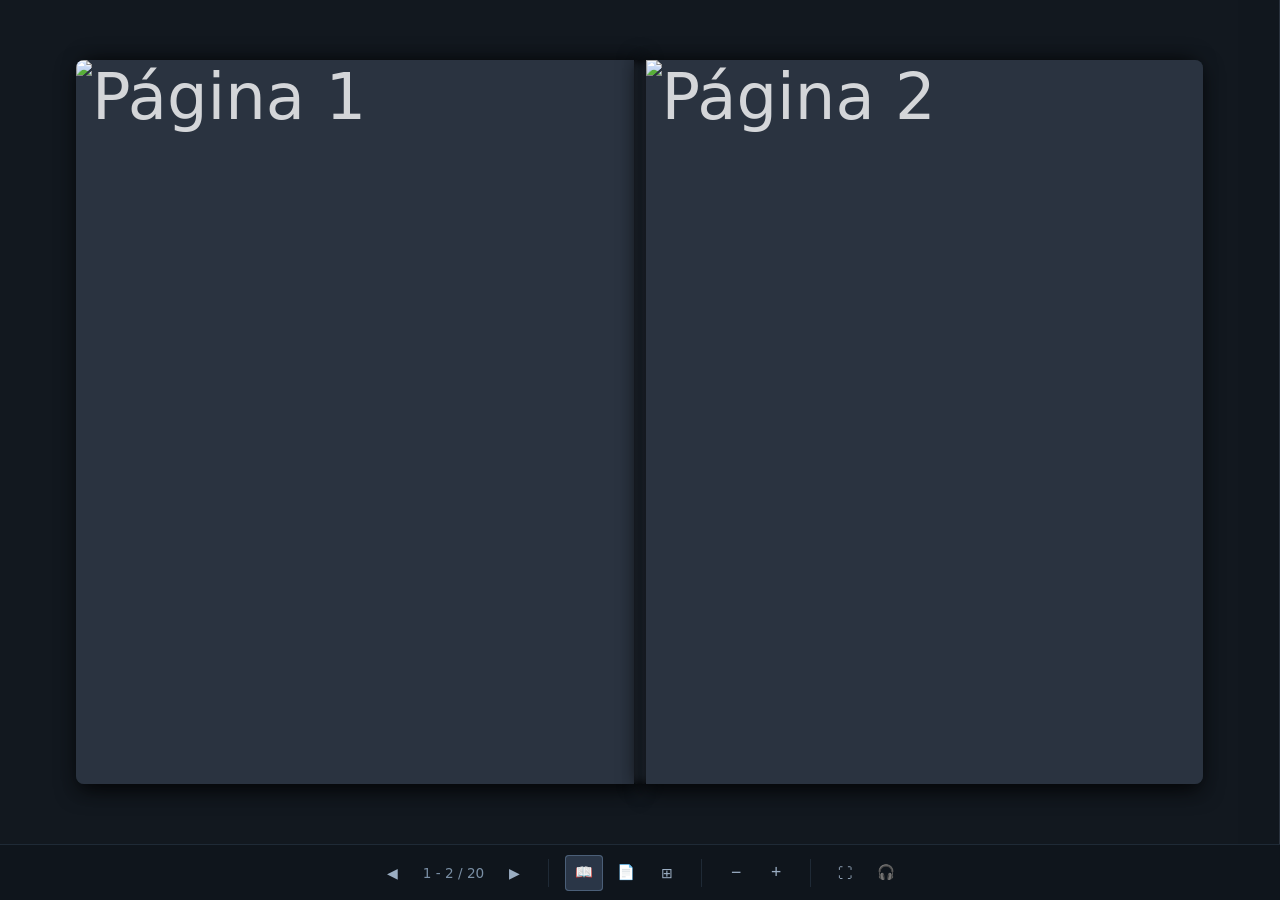
==== commit 5eba5397: "Update book.html" ====
--- a/book.html
+++ b/book.html
@@ -48,74 +48,134 @@
             display: flex;
             justify-content: center;
             align-items: center;
-            transition: transform 0.2s ease;
-            transform-origin: center center;
-            will-change: transform;
-            overflow: hidden;
-        }
-
-        /* ===== VISTAS ===== */
-        .view-two {
-            flex-direction: row;
-            gap: 4px;
-            padding: 10px;
-        }
-        .view-two .page-container {
-            flex: 1;
-            max-width: 50%;
-            height: 100%;
-            display: flex;
-            justify-content: center;
-            align-items: center;
-            background: #1e262f;
-            border-radius: 6px;
-            box-shadow: 0 8px 20px rgba(0, 0, 0, 0.6);
             overflow: hidden;
             position: relative;
-            transition: transform 0.4s cubic-bezier(0.25, 0.46, 0.45, 0.94), opacity 0.4s;
-        }
-        .view-two .page-container img,
-        .view-two .page-container .page-content {
+        }
+
+        /* ===== VISTA LIBRO (DOS PÁGINAS) ===== */
+        .book-layout {
+            display: flex;
+            flex-direction: row;
+            justify-content: center;
+            align-items: center;
+            width: 100%;
+            height: 100%;
+            padding: 20px;
+            gap: 0;
+            perspective: 1800px;
+        }
+        .book-layout .page-wrapper {
+            flex: 1;
+            max-width: 45%;
+            height: 90%;
+            background: #1a222b;
+            border-radius: 8px 0 0 8px;
+            box-shadow: 8px 0 20px rgba(0, 0, 0, 0.7), 0 8px 20px rgba(0, 0, 0, 0.5);
+            overflow: hidden;
+            position: relative;
+            transition: transform 0.6s cubic-bezier(0.23, 1, 0.32, 1), opacity 0.6s ease;
+            transform-style: preserve-3d;
+        }
+        .book-layout .page-wrapper:last-child {
+            border-radius: 0 8px 8px 0;
+            box-shadow: -8px 0 20px rgba(0, 0, 0, 0.7), 0 8px 20px rgba(0, 0, 0, 0.5);
+        }
+        .book-layout .page-wrapper .page-content {
+            width: 100%;
+            height: 100%;
+            display: flex;
+            justify-content: center;
+            align-items: center;
+            font-size: 4rem;
+            font-weight: 300;
+            color: rgba(255, 255, 255, 0.8);
+            background: #2a3340;
+            background-size: cover;
+            background-position: center;
+        }
+        .book-layout .page-wrapper .page-content img {
             width: 100%;
             height: 100%;
             object-fit: contain;
             display: block;
         }
-
-        .view-one {
+        .book-layout .gutter {
+            width: 12px;
+            min-width: 12px;
+            height: 90%;
+            background: linear-gradient(to right, #2a3340, #1a222b 40%, #1a222b 60%, #2a3340);
+            border-radius: 4px;
+            box-shadow: inset -2px 0 10px rgba(0, 0, 0, 0.6), inset 2px 0 10px rgba(0, 0, 0, 0.6);
+            position: relative;
+            z-index: 2;
+            flex-shrink: 0;
+        }
+        /* Animación de transición */
+        .page-flip-left {
+            transform: rotateY(-15deg) scale(0.95);
+            opacity: 0.6;
+            transition: transform 0.5s cubic-bezier(0.23, 1, 0.32, 1), opacity 0.5s ease;
+        }
+        .page-flip-right {
+            transform: rotateY(15deg) scale(0.95);
+            opacity: 0.6;
+            transition: transform 0.5s cubic-bezier(0.23, 1, 0.32, 1), opacity 0.5s ease;
+        }
+        .page-enter-left {
+            transform: rotateY(15deg) scale(0.9);
+            opacity: 0.3;
+        }
+        .page-enter-right {
+            transform: rotateY(-15deg) scale(0.9);
+            opacity: 0.3;
+        }
+        .page-enter-active {
+            transform: rotateY(0) scale(1);
+            opacity: 1;
+            transition: transform 0.6s cubic-bezier(0.23, 1, 0.32, 1), opacity 0.6s ease;
+        }
+
+        /* ===== VISTA UNA PÁGINA (SCROLL) ===== */
+        .scroll-layout {
             flex-direction: column;
             overflow-y: auto;
             padding: 20px 10px;
             align-items: center;
-            gap: 8px;
-        }
-        .view-one .page-container {
+            gap: 12px;
+            width: 100%;
+            height: 100%;
+        }
+        .scroll-layout .page-wrapper {
             width: 100%;
             max-width: 700px;
-            background: #1e262f;
+            background: #1a222b;
             border-radius: 6px;
-            box-shadow: 0 4px 12px rgba(0, 0, 0, 0.4);
+            box-shadow: 0 4px 12px rgba(0, 0, 0, 0.5);
             overflow: hidden;
             flex-shrink: 0;
         }
-        .view-one .page-container img,
-        .view-one .page-container .page-content {
+        .scroll-layout .page-wrapper .page-content {
             width: 100%;
             display: block;
         }
-
-        .view-thumbnails {
+        .scroll-layout .page-wrapper .page-content img {
+            width: 100%;
+            display: block;
+        }
+
+        /* ===== VISTA MINIATURAS (4 COLUMNAS) ===== */
+        .thumb-layout {
             display: grid;
-            grid-template-columns: repeat(auto-fill, minmax(100px, 1fr));
-            gap: 10px;
+            grid-template-columns: repeat(4, 1fr);
+            gap: 12px;
             padding: 20px;
             width: 100%;
             height: 100%;
             overflow-y: auto;
             align-content: start;
         }
-        .view-thumbnails .page-container {
-            background: #1e262f;
+        .thumb-layout .page-wrapper {
+            background: #1a222b;
             border-radius: 4px;
             box-shadow: 0 2px 8px rgba(0, 0, 0, 0.4);
             overflow: hidden;
@@ -123,43 +183,53 @@
             transition: transform 0.2s;
             aspect-ratio: 0.7;
         }
-        .view-thumbnails .page-container:hover {
-            transform: scale(1.02);
-        }
-        .view-thumbnails .page-container img,
-        .view-thumbnails .page-container .page-content {
+        .thumb-layout .page-wrapper:hover {
+            transform: scale(1.04);
+        }
+        .thumb-layout .page-wrapper .page-content {
+            width: 100%;
+            height: 100%;
+            display: flex;
+            justify-content: center;
+            align-items: center;
+            font-size: 2rem;
+            color: rgba(255, 255, 255, 0.7);
+            background: #2a3340;
+        }
+        .thumb-layout .page-wrapper .page-content img {
             width: 100%;
             height: 100%;
             object-fit: cover;
             display: block;
         }
 
-        .page-content {
-            display: flex;
-            justify-content: center;
-            align-items: center;
-            font-size: 4rem;
-            font-weight: 300;
-            color: rgba(255, 255, 255, 0.7);
-            background: #2a3340;
-            width: 100%;
-            height: 100%;
-            min-height: 200px;
-        }
-
         /* ===== PANEL DE AUDIO ===== */
         #audio-panel {
             width: 0;
             flex: 0 0 0;
-            background: #1a2330;
+            background: rgba(26, 35, 48, 0.85);
+            backdrop-filter: blur(12px);
+            -webkit-backdrop-filter: blur(12px);
+            border-left: 1px solid rgba(255, 255, 255, 0.08);
             overflow: hidden;
             transition: flex 0.4s ease, width 0.4s ease, padding 0.4s ease;
             padding: 0;
             display: flex;
             flex-direction: column;
             color: #cfd7e3;
-            border-left: 1px solid #2a3647;
             position: relative;
+            box-shadow: -8px 0 30px rgba(0, 0, 0, 0.5);
+        }
+        #audio-panel::before {
+            content: '';
+            position: absolute;
+            top: 0;
+            left: 0;
+            right: 0;
+            bottom: 0;
+            background: linear-gradient(145deg, rgba(255, 255, 255, 0.05) 0%, transparent 60%);
+            pointer-events: none;
+            z-index: 0;
         }
         #audio-panel.active {
             flex: 0 0 340px;
@@ -175,16 +245,21 @@
             display: flex;
             justify-content: space-between;
             align-items: center;
+            position: relative;
+            z-index: 1;
         }
         #audio-panel .audio-header .close-audio {
-            background: none;
+            background: rgba(255, 255, 255, 0.06);
             border: none;
             color: #8a9bb0;
-            font-size: 1.4rem;
+            font-size: 1.2rem;
             cursor: pointer;
-            padding: 0 6px;
+            padding: 0 10px;
+            border-radius: 4px;
+            transition: background 0.2s;
         }
         #audio-panel .audio-header .close-audio:hover {
+            background: rgba(255, 255, 255, 0.12);
             color: #d0dbe8;
         }
         .audio-progress {
@@ -192,11 +267,13 @@
             flex-direction: column;
             gap: 6px;
             margin-bottom: 16px;
+            position: relative;
+            z-index: 1;
         }
         .audio-progress input[type="range"] {
             width: 100%;
             -webkit-appearance: none;
-            background: #2e3b4b;
+            background: rgba(255, 255, 255, 0.15);
             height: 4px;
             border-radius: 2px;
             outline: none;
@@ -207,15 +284,15 @@
             width: 14px;
             height: 14px;
             border-radius: 50%;
-            background: #6c8fc7;
+            background: #8bb5e0;
             cursor: pointer;
-            box-shadow: 0 0 8px rgba(108, 143, 199, 0.3);
+            box-shadow: 0 0 12px rgba(108, 143, 199, 0.4);
         }
         .audio-progress input[type="range"]::-moz-range-thumb {
             width: 14px;
             height: 14px;
             border-radius: 50%;
-            background: #6c8fc7;
+            background: #8bb5e0;
             cursor: pointer;
             border: none;
         }
@@ -223,7 +300,7 @@
             display: flex;
             justify-content: space-between;
             font-size: 0.8rem;
-            color: #889bb0;
+            color: rgba(255, 255, 255, 0.6);
         }
         .audio-controls {
             display: flex;
@@ -232,14 +309,16 @@
             gap: 12px;
             margin-bottom: 16px;
             flex-wrap: wrap;
+            position: relative;
+            z-index: 1;
         }
         .audio-controls button {
-            background: none;
+            background: rgba(255, 255, 255, 0.06);
             border: none;
             color: #c8d4e0;
             font-size: 1.1rem;
             cursor: pointer;
-            padding: 6px 8px;
+            padding: 6px 10px;
             border-radius: 4px;
             transition: background 0.2s, color 0.2s;
             display: flex;
@@ -249,19 +328,19 @@
             font-weight: 500;
         }
         .audio-controls button:hover {
-            background: #2a3647;
+            background: rgba(255, 255, 255, 0.12);
             color: #ffffff;
         }
         .audio-controls button.play-pause {
             font-size: 1.4rem;
             width: 48px;
             height: 48px;
-            background: #2e3b4b;
+            background: rgba(255, 255, 255, 0.1);
             border-radius: 50%;
             font-weight: 600;
         }
         .audio-controls button.play-pause:hover {
-            background: #3f4e62;
+            background: rgba(255, 255, 255, 0.18);
         }
         .audio-extra {
             display: flex;
@@ -270,7 +349,9 @@
             align-items: center;
             margin-top: 4px;
             font-size: 0.85rem;
-            color: #a0b2c6;
+            color: rgba(255, 255, 255, 0.7);
+            position: relative;
+            z-index: 1;
         }
         .audio-extra label {
             display: flex;
@@ -279,9 +360,9 @@
         }
         .audio-extra select,
         .audio-extra input[type="number"] {
-            background: #1e2937;
+            background: rgba(0, 0, 0, 0.3);
             color: #d0dbe8;
-            border: 1px solid #2e3b4b;
+            border: 1px solid rgba(255, 255, 255, 0.08);
             border-radius: 4px;
             padding: 4px 8px;
             font-size: 0.8rem;
@@ -290,7 +371,7 @@
         .audio-extra input[type="range"] {
             width: 80px;
             -webkit-appearance: none;
-            background: #2e3b4b;
+            background: rgba(255, 255, 255, 0.15);
             height: 3px;
             border-radius: 2px;
         }
@@ -299,7 +380,7 @@
             width: 10px;
             height: 10px;
             border-radius: 50%;
-            background: #6c8fc7;
+            background: #8bb5e0;
             cursor: pointer;
         }
         .audio-extra .timer-set {
@@ -311,7 +392,7 @@
             width: 48px;
         }
         .audio-extra .timer-set button {
-            background: #2e3b4b;
+            background: rgba(255, 255, 255, 0.06);
             border: none;
             color: #c8d4e0;
             padding: 4px 10px;
@@ -321,11 +402,11 @@
             transition: background 0.2s;
         }
         .audio-extra .timer-set button:hover {
-            background: #3f4e62;
+            background: rgba(255, 255, 255, 0.12);
         }
         .audio-extra .timer-set .timer-label {
             font-size: 0.75rem;
-            color: #889bb0;
+            color: rgba(255, 255, 255, 0.5);
             margin-left: 4px;
         }
 
@@ -403,20 +484,21 @@
                 flex: 0 0 100%;
                 width: 100%;
                 border-left: none;
-                border-top: 1px solid #2a3647;
+                border-top: 1px solid rgba(255, 255, 255, 0.08);
                 max-height: 50vh;
                 padding: 12px;
             }
             #main-area {
                 flex-direction: column;
             }
-            .view-two .page-container {
-                max-width: 90%;
+            .book-layout .page-wrapper {
+                max-width: 48%;
                 height: 80%;
             }
-            .view-two {
-                gap: 2px;
-                padding: 4px;
+            .book-layout .gutter {
+                height: 80%;
+                width: 8px;
+                min-width: 8px;
             }
             #controls {
                 padding: 6px 8px;
@@ -428,10 +510,10 @@
                 min-width: 30px;
                 height: 30px;
             }
-            .view-thumbnails {
-                grid-template-columns: repeat(auto-fill, minmax(70px, 1fr));
-                gap: 6px;
-                padding: 10px;
+            .thumb-layout {
+                grid-template-columns: repeat(3, 1fr);
+                gap: 8px;
+                padding: 12px;
             }
             .audio-controls button {
                 font-size: 1rem;
@@ -448,16 +530,30 @@
                 margin-bottom: 10px;
             }
         }
+        @media (max-width: 480px) {
+            .thumb-layout {
+                grid-template-columns: repeat(2, 1fr);
+            }
+            .book-layout .page-wrapper {
+                max-width: 46%;
+                height: 70%;
+            }
+            .book-layout .gutter {
+                height: 70%;
+                width: 6px;
+                min-width: 6px;
+            }
+        }
         @media (orientation: portrait) and (max-width: 768px) {
-            .view-two .page-container {
-                max-width: 95%;
+            .book-layout .page-wrapper {
+                max-width: 90%;
                 height: 70%;
             }
-        }
-        @media (orientation: landscape) and (max-width: 900px) {
-            #audio-panel.active {
-                flex: 0 0 280px;
-                width: 280px;
+            .book-layout {
+                padding: 10px;
+            }
+            .book-layout .gutter {
+                display: none;
             }
         }
 
@@ -488,19 +584,27 @@
             background: #0b0e14;
         }
 
-        .page-slide-out {
-            transform: translateX(-30px) scale(0.96);
+        /* ===== FONDO DINÁMICO DEL PANEL DE AUDIO ===== */
+        #audio-panel .audio-bg {
+            position: absolute;
+            top: 0;
+            left: 0;
+            right: 0;
+            bottom: 0;
+            background: radial-gradient(circle at 20% 30%, rgba(255,255,255,0.1) 0%, transparent 60%);
             opacity: 0.6;
-        }
-        .page-slide-in {
-            transform: translateX(0) scale(1);
-            opacity: 1;
-        }
-        .view-two {
-            overflow: hidden;
-        }
-        .view-one {
-            scroll-behavior: smooth;
+            pointer-events: none;
+            z-index: 0;
+        }
+        #audio-panel .audio-bg::after {
+            content: '';
+            position: absolute;
+            top: 0;
+            left: 0;
+            right: 0;
+            bottom: 0;
+            background: linear-gradient(145deg, rgba(255,255,255,0.05) 0%, transparent 40%, rgba(0,0,0,0.1) 100%);
+            pointer-events: none;
         }
     </style>
 </head>
@@ -508,11 +612,12 @@
     <div id="app">
         <div id="main-area">
             <div id="book-area">
-                <div id="book-view" class="view-two"></div>
+                <div id="book-view"></div>
             </div>
             <div id="audio-panel">
+                <div class="audio-bg" id="audioBg"></div>
                 <div class="audio-header">
-                    <span>Audiolibro</span>
+                    <span id="audioTitle">Audiolibro</span>
                     <button class="close-audio" id="closeAudioBtn" title="Cerrar reproductor">✕</button>
                 </div>
                 <div class="audio-progress">
@@ -557,7 +662,7 @@
             </div>
             <div class="separator"></div>
             <div class="group">
-                <button id="modeTwoBtn" class="active-mode" title="Dos páginas (vista libro)">📖</button>
+                <button id="modeTwoBtn" class="active-mode" title="Vista libro (dos páginas)">📖</button>
                 <button id="modeOneBtn" title="Una página (scroll)">📄</button>
                 <button id="modeThumbBtn" title="Miniaturas">⊞</button>
             </div>
@@ -578,7 +683,6 @@
     <!--  CÓDIGO BASE – Motor del reproductor                          -->
     <!-- ============================================================ -->
     <script type="module">
-        // Importar los datos del libro desde el archivo externo
         import libroData from './libro1.js';
 
         // ================================================================
@@ -606,6 +710,9 @@
             previousMode: 'two',
             audioDuration: libroData.audioDuration || (libroData.pages ? libroData.pages.length * 15 : 300),
             pageDuration: libroData.pageDuration || 15,
+            coverColor: libroData.coverColor || '#2a4a5a',
+            title: libroData.title || 'Audiolibro',
+            isTransitioning: false,
         };
 
         // ================================================================
@@ -614,6 +721,8 @@
         const bookView = document.getElementById('book-view');
         const bookArea = document.getElementById('book-area');
         const audioPanel = document.getElementById('audio-panel');
+        const audioBg = document.getElementById('audioBg');
+        const audioTitle = document.getElementById('audioTitle');
         const app = document.getElementById('app');
 
         const prevBtn = document.getElementById('prevBtn');
@@ -630,7 +739,7 @@
 
         const audioProgress = document.getElementById('audioProgress');
         const audioCurrent = document.getElementById('audioCurrent');
-        const audioDuration = document.getElementById('audioDuration');
+        const audioDurationEl = document.getElementById('audioDuration');
         const playPauseBtn = document.getElementById('playPauseBtn');
         const rewindBtn = document.getElementById('rewindBtn');
         const forwardBtn = document.getElementById('forwardBtn');
@@ -644,26 +753,25 @@
         //  FUNCIONES DE RENDERIZADO
         // ================================================================
         function createPageElement(pageData, index) {
-            const container = document.createElement('div');
-            container.className = 'page-container';
+            const wrapper = document.createElement('div');
+            wrapper.className = 'page-wrapper';
+            const content = document.createElement('div');
+            content.className = 'page-content';
             if (pageData.image) {
                 const img = document.createElement('img');
                 img.src = pageData.image;
                 img.alt = `Página ${index + 1}`;
                 img.loading = 'lazy';
-                container.appendChild(img);
+                content.appendChild(img);
             } else {
-                // Contenido generado (color + número)
-                const content = document.createElement('div');
-                content.className = 'page-content';
                 content.style.background = pageData.color || '#2a3340';
                 content.textContent = pageData.text || (index + 1);
-                container.appendChild(content);
-            }
-            return container;
-        }
-
-        function render() {
+            }
+            wrapper.appendChild(content);
+            return wrapper;
+        }
+
+        function render(animate = false) {
             const mode = state.mode;
             const current = state.currentPage;
             const zoom = state.zoom;
@@ -671,14 +779,24 @@
             bookView.innerHTML = '';
             bookView.className = '';
 
+            // Actualizar fondo del panel de audio con color dinámico
+            if (state.coverColor) {
+                audioBg.style.background = `
+                    radial-gradient(circle at 20% 30%, ${state.coverColor}80 0%, transparent 70%),
+                    radial-gradient(circle at 80% 70%, ${state.coverColor}40 0%, transparent 60%)
+                `;
+                audioTitle.textContent = state.title || 'Audiolibro';
+            }
+
             if (state.isAudioActive) {
-                // Modo audio: una página centrada
-                bookView.classList.add('view-two');
+                // Modo audio: una página centrada (sin lomo)
+                bookView.classList.add('book-layout');
                 bookView.style.justifyContent = 'center';
                 const container = createPageElement(state.pages[current], current);
                 container.style.maxWidth = '70%';
                 container.style.height = '90%';
                 container.style.transform = `scale(${zoom})`;
+                container.style.boxShadow = '0 8px 30px rgba(0,0,0,0.7)';
                 bookView.appendChild(container);
                 updateIndicator();
                 updateModeButtons();
@@ -686,40 +804,62 @@
             }
 
             if (mode === 'two') {
-                bookView.classList.add('view-two');
+                bookView.classList.add('book-layout');
                 const isPortrait = window.innerHeight > window.innerWidth && window.innerWidth < 768;
-                const pagesToShow = isPortrait ? 1 : 2;
-                let start = current;
-                if (!isPortrait && current % 2 !== 0) start = current - 1;
-                if (start < 0) start = 0;
-                const end = Math.min(start + pagesToShow, state.totalPages);
-                for (let i = start; i < end; i++) {
-                    const container = createPageElement(state.pages[i], i);
+                if (isPortrait) {
+                    // En vertical, mostrar una página con lomo simulado
+                    const container = createPageElement(state.pages[current], current);
+                    container.style.maxWidth = '80%';
+                    container.style.height = '85%';
                     container.style.transform = `scale(${zoom})`;
+                    container.style.boxShadow = '0 8px 30px rgba(0,0,0,0.7)';
+                    container.style.borderRadius = '8px';
                     bookView.appendChild(container);
+                } else {
+                    // Dos páginas con lomo
+                    let start = current;
+                    if (current % 2 !== 0) start = current - 1;
+                    if (start < 0) start = 0;
+                    const end = Math.min(start + 2, state.totalPages);
+                    for (let i = start; i < end; i++) {
+                        const wrapper = createPageElement(state.pages[i], i);
+                        wrapper.style.transform = `scale(${zoom})`;
+                        if (i === start) {
+                            wrapper.style.borderRadius = '8px 0 0 8px';
+                            wrapper.style.boxShadow = '8px 0 20px rgba(0,0,0,0.7), 0 8px 20px rgba(0,0,0,0.5)';
+                        } else {
+                            wrapper.style.borderRadius = '0 8px 8px 0';
+                            wrapper.style.boxShadow = '-8px 0 20px rgba(0,0,0,0.7), 0 8px 20px rgba(0,0,0,0.5)';
+                        }
+                        bookView.appendChild(wrapper);
+                        if (i === start && end - start === 2) {
+                            const gutter = document.createElement('div');
+                            gutter.className = 'gutter';
+                            bookView.appendChild(gutter);
+                        }
+                    }
+                    state._twoStart = start;
                 }
-                if (pagesToShow === 1) {
-                    bookView.style.justifyContent = 'center';
-                } else {
-                    bookView.style.justifyContent = 'space-between';
-                }
-                state._twoStart = start;
-                state._twoCount = pagesToShow;
             } else if (mode === 'one') {
-                bookView.classList.add('view-one');
+                bookView.classList.add('scroll-layout');
                 state.pages.forEach((p, idx) => {
-                    const container = createPageElement(p, idx);
-                    container.style.transform = `scale(${zoom})`;
-                    container.style.transformOrigin = 'top center';
-                    bookView.appendChild(container);
+                    const wrapper = createPageElement(p, idx);
+                    wrapper.style.transform = `scale(${zoom})`;
+                    wrapper.style.transformOrigin = 'top center';
+                    wrapper.style.borderRadius = '6px';
+                    wrapper.style.boxShadow = '0 4px 12px rgba(0,0,0,0.5)';
+                    bookView.appendChild(wrapper);
                 });
             } else if (mode === 'thumbnails') {
-                bookView.classList.add('view-thumbnails');
+                bookView.classList.add('thumb-layout');
                 state.pages.forEach((p, idx) => {
-                    const container = createPageElement(p, idx);
-                    container.style.transform = `scale(${Math.min(zoom, 1.2)})`;
-                    container.dataset.index = idx;
-                    container.addEventListener('click', () => {
+                    const wrapper = createPageElement(p, idx);
+                    wrapper.style.transform = `scale(${Math.min(zoom, 1.2)})`;
+                    wrapper.style.borderRadius = '4px';
+                    wrapper.style.boxShadow = '0 2px 8px rgba(0,0,0,0.4)';
+                    wrapper.dataset.index = idx;
+                    wrapper.addEventListener('click', () => {
+                        if (state.isTransitioning) return;
                         state.currentPage = idx;
                         if (state.isAudioActive) {
                             const time = idx * state.pageDuration;
@@ -728,7 +868,7 @@
                         render();
                         updateIndicator();
                     });
-                    bookView.appendChild(container);
+                    bookView.appendChild(wrapper);
                 });
             }
 
@@ -743,8 +883,7 @@
                 const isPortrait = window.innerHeight > window.innerWidth && window.innerWidth < 768;
                 if (!isPortrait && state._twoStart !== undefined) {
                     const start = state._twoStart;
-                    const count = state._twoCount || 2;
-                    const end = Math.min(start + count, total);
+                    const end = Math.min(start + 2, total);
                     pageIndicator.textContent = `${start + 1} - ${end} / ${total}`;
                     return;
                 }
@@ -761,23 +900,60 @@
         }
 
         // ================================================================
-        //  NAVEGACIÓN
-        // ================================================================
-        function goToPage(index) {
+        //  NAVEGACIÓN CON ANIMACIÓN (para modo dos páginas)
+        // ================================================================
+        function goToPage(index, animate = true) {
+            if (state.isTransitioning) return;
             if (index < 0) index = 0;
             if (index >= state.totalPages) index = state.totalPages - 1;
+            if (index === state.currentPage) return;
+
+            const oldPage = state.currentPage;
             state.currentPage = index;
+
             if (state.isAudioActive) {
                 const time = index * state.pageDuration;
                 seekAudio(time);
             }
-            render();
-            if (state.mode === 'two' && !state.isAudioActive) {
+
+            if (state.mode === 'two' && animate && !state.isAudioActive) {
+                // Animación de transición (efecto de libro)
                 const isPortrait = window.innerHeight > window.innerWidth && window.innerWidth < 768;
-                if (!isPortrait && state.currentPage % 2 !== 0 && state.currentPage > 0) {
-                    state.currentPage--;
-                    render();
+                if (!isPortrait) {
+                    state.isTransitioning = true;
+                    const direction = index > oldPage ? 'next' : 'prev';
+                    // Aplicar clase de salida a las páginas actuales
+                    const wrappers = bookView.querySelectorAll('.page-wrapper');
+                    wrappers.forEach((w, i) => {
+                        if (direction === 'next') {
+                            w.classList.add('page-flip-left');
+                        } else {
+                            w.classList.add('page-flip-right');
+                        }
+                    });
+                    setTimeout(() => {
+                        render(false);
+                        // Aplicar clase de entrada a las nuevas
+                        const newWrappers = bookView.querySelectorAll('.page-wrapper');
+                        newWrappers.forEach((w) => {
+                            w.classList.add(direction === 'next' ? 'page-enter-right' : 'page-enter-left');
+                        });
+                        // Forzar reflow y luego quitar para animar
+                        void bookView.offsetHeight;
+                        newWrappers.forEach((w) => {
+                            w.classList.remove(direction === 'next' ? 'page-enter-right' : 'page-enter-left');
+                            w.classList.add('page-enter-active');
+                        });
+                        setTimeout(() => {
+                            newWrappers.forEach((w) => w.classList.remove('page-enter-active'));
+                            state.isTransitioning = false;
+                        }, 600);
+                    }, 300);
+                } else {
+                    render(false);
                 }
+            } else {
+                render(false);
             }
             updateIndicator();
         }
@@ -805,12 +981,12 @@
         // ================================================================
         function zoomIn() {
             state.zoom = Math.min(state.zoom + 0.1, 2.5);
-            render();
+            render(false);
         }
 
         function zoomOut() {
             state.zoom = Math.max(state.zoom - 0.1, 0.4);
-            render();
+            render(false);
         }
 
         // ================================================================
@@ -844,16 +1020,12 @@
                 state.gainNode = state.audioContext.createGain();
                 state.gainNode.gain.value = state.volume;
                 state.gainNode.connect(state.audioContext.destination);
-                // Oscilador de referencia (tono suave para simular audio)
                 state.oscillator = state.audioContext.createOscillator();
                 state.oscillator.type = 'sine';
                 state.oscillator.frequency.value = 440;
                 state.oscillator.connect(state.gainNode);
                 state.oscillator.start(0);
-                // Loop infinito
-                state.oscillator.onended = () => {
-                    // Reiniciar si se detiene
-                };
+                state.oscillator.onended = () => {};
             }
             return state.audioContext;
         }
@@ -912,7 +1084,7 @@
             if (found >= state.totalPages) found = state.totalPages - 1;
             if (found !== state.currentPage) {
                 state.currentPage = found;
-                render();
+                render(false);
                 updateIndicator();
             }
         }
@@ -961,7 +1133,6 @@
             }
         }
 
-        // Temporizador de apagado
         let timerTimeout = null;
 
         function setTimer() {
@@ -996,14 +1167,14 @@
                 if (!state.isPlaying) {
                     startAudio();
                 }
-                render();
+                render(false);
                 syncPageFromAudio();
             } else {
                 audioPanel.classList.remove('active');
                 audioToggleBtn.classList.remove('active');
                 pauseAudio();
                 state.mode = state.previousMode || 'two';
-                render();
+                render(false);
                 if (state.isPlaying) pauseAudio();
             }
             updateIndicator();
@@ -1018,17 +1189,17 @@
         modeTwoBtn.addEventListener('click', () => {
             if (state.isAudioActive) return;
             state.mode = 'two';
-            render();
+            render(false);
         });
         modeOneBtn.addEventListener('click', () => {
             if (state.isAudioActive) return;
             state.mode = 'one';
-            render();
+            render(false);
         });
         modeThumbBtn.addEventListener('click', () => {
             if (state.isAudioActive) return;
             state.mode = 'thumbnails';
-            render();
+            render(false);
         });
 
         zoomInBtn.addEventListener('click', zoomIn);
@@ -1057,7 +1228,6 @@
 
         setTimerBtn.addEventListener('click', setTimer);
 
-        // Teclado
         document.addEventListener('keydown', (e) => {
             if (e.key === 'ArrowRight') nextPage();
             else if (e.key === 'ArrowLeft') prevPage();
@@ -1068,10 +1238,9 @@
             else if (e.key === 'a' || e.key === 'A') toggleAudioMode();
         });
 
-        // Orientación / redimension
         window.addEventListener('resize', () => {
             if (state.mode === 'two') {
-                render();
+                render(false);
             }
             if (window.innerWidth < 768 && state.isAudioActive) {
                 audioPanel.classList.add('active');
@@ -1081,17 +1250,26 @@
         // ================================================================
         //  INICIALIZACIÓN
         // ================================================================
-        audioDuration.textContent = formatTime(state.audioDuration);
+        audioDurationEl.textContent = formatTime(state.audioDuration);
         audioCurrent.textContent = '0:00';
         volumeRange.value = 80;
         timerMinutes.value = 15;
 
+        // Establecer color de fondo del panel de audio
+        if (state.coverColor) {
+            audioBg.style.background = `
+                radial-gradient(circle at 20% 30%, ${state.coverColor}80 0%, transparent 70%),
+                radial-gradient(circle at 80% 70%, ${state.coverColor}40 0%, transparent 60%)
+            `;
+            audioTitle.textContent = state.title || 'Audiolibro';
+        }
+
         state.mode = 'two';
-        render();
+        render(false);
 
         initAudioContext();
 
-        console.log('📖 Lector cargado. Usa teclado: ← →, Espacio (audio), F (pantalla completa), A (audio)');
+        console.log('📖 Lector profesional cargado. Usa teclado: ← →, Espacio (audio), F (pantalla completa), A (audio)');
     </script>
 </body>
 </html>
